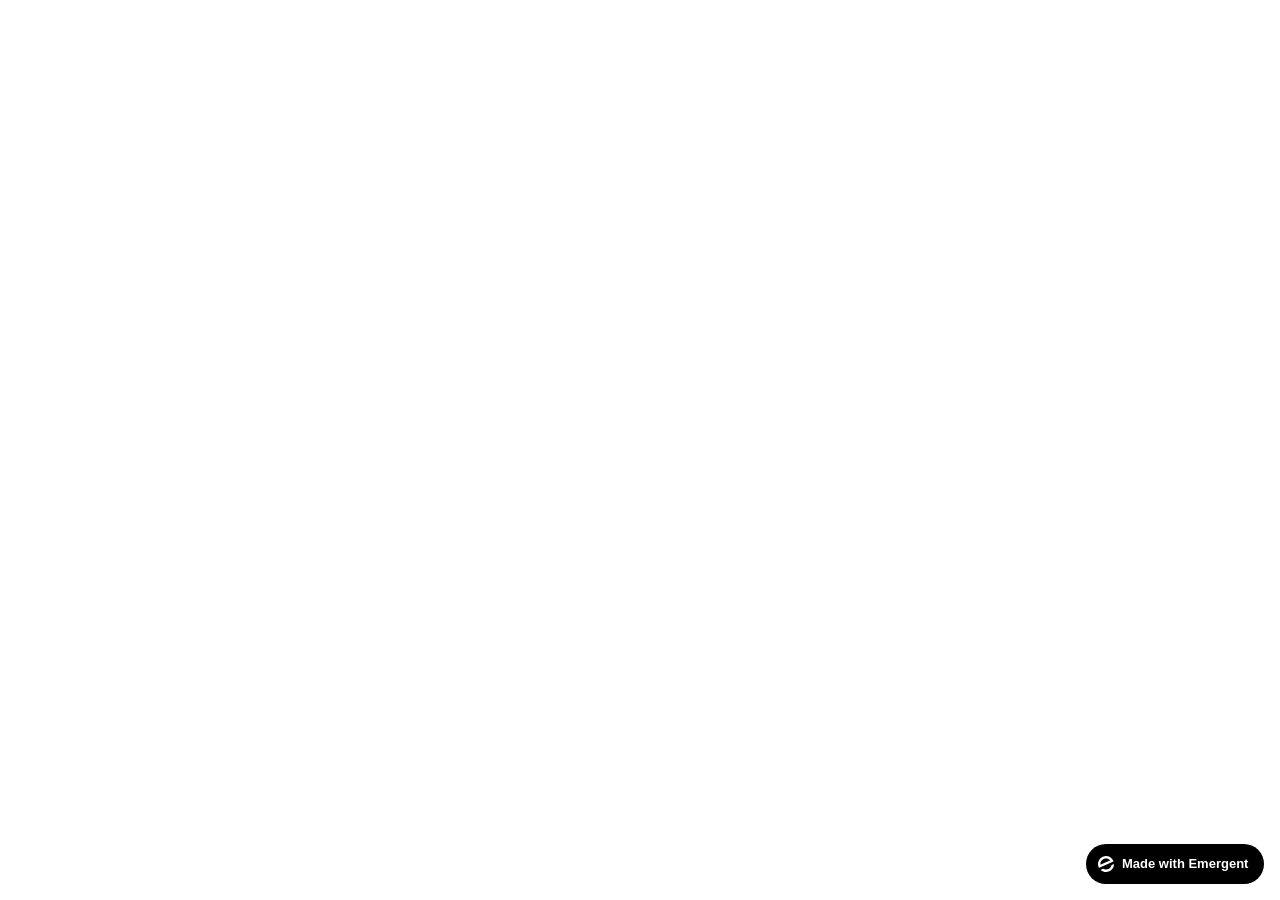
==== index.html @ d8a63df2 "Add files via upload" ====
<!doctype html>
<html lang="pt-BR">
    <head>
        <meta charset="utf-8" />
        <meta name="viewport" content="width=device-width, initial-scale=1" />
        <meta name="theme-color" content="#0D9488" />
        
        <!-- SEO Meta Tags -->
        <title>Usina Recicla | Coleta e Destinacao de Residuos Industriais em Todo o Brasil</title>
        <meta name="description" content="Usina Recicla: coleta, transporte e destinacao de residuos industriais e efluentes em todo o Brasil. Emissao de MTR, CDF, CADRI. Conformidade CETESB. Solicite orcamento." />
        <meta name="keywords" content="coleta de residuos industriais, destinacao de residuos industriais, transporte de residuos classe I, coleta de efluentes industriais, empresa de gestao de residuos industriais, CADRI CETESB, MTR residuos, destinacao de residuos perigosos, gestao ambiental" />
        <meta name="author" content="Usina Recicla" />
        <meta name="robots" content="index, follow" />
        <link rel="canonical" href="https://usinarecicla.com.br" />
        
        <!-- Open Graph -->
        <meta property="og:type" content="website" />
        <meta property="og:title" content="Usina Recicla | Coleta e Destinacao de Residuos Industriais em Todo o Brasil" />
        <meta property="og:description" content="Coleta, transporte e destinacao de residuos industriais e efluentes em todo o Brasil. Conformidade com CETESB. MTR, CDF e CADRI." />
        <meta property="og:url" content="https://usinarecicla.com.br" />
        <meta property="og:site_name" content="Usina Recicla" />
        <meta property="og:locale" content="pt_BR" />
        <meta property="og:image" content="https://customer-assets.emergentagent.com/job_cd024dda-176e-42e4-8e0d-6d0bd589957d/artifacts/grvncrp2_Usina%20Recicla%20Logo.png" />
        
        <!-- Twitter Card -->
        <meta name="twitter:card" content="summary_large_image" />
        <meta name="twitter:title" content="Usina Recicla | Coleta e Destinacao de Residuos Industriais" />
        <meta name="twitter:description" content="Coleta, transporte e destinacao de residuos industriais e efluentes em todo o Brasil. Conformidade com CETESB." />
        <meta name="twitter:image" content="https://customer-assets.emergentagent.com/job_cd024dda-176e-42e4-8e0d-6d0bd589957d/artifacts/grvncrp2_Usina%20Recicla%20Logo.png" />
        
        <!-- Fonts -->
        <link rel="preconnect" href="https://fonts.googleapis.com" />
        <link rel="preconnect" href="https://fonts.gstatic.com" crossorigin />
        <link href="https://fonts.googleapis.com/css2?family=Barlow+Condensed:wght@400;600;700;800&family=DM+Sans:opsz,wght@9..40,400;500;700&display=swap" rel="stylesheet" />
        
        <!-- Structured Data: Organization -->
        <script type="application/ld+json">
        {
          "@context": "https://schema.org",
          "@type": "Organization",
          "name": "Usina Recicla",
          "url": "https://usinarecicla.com.br",
          "logo": "https://customer-assets.emergentagent.com/job_cd024dda-176e-42e4-8e0d-6d0bd589957d/artifacts/grvncrp2_Usina%20Recicla%20Logo.png",
          "description": "Coleta, transporte e destinacao de residuos industriais e efluentes em todo o Brasil. Conformidade CETESB.",
          "address": {
            "@type": "PostalAddress",
            "addressLocality": "Sao Paulo",
            "addressRegion": "SP",
            "addressCountry": "BR"
          },
          "contactPoint": {
            "@type": "ContactPoint",
            "telephone": "+55-19-97163-6969",
            "contactType": "sales"
          },
          "areaServed": "BR"
        }
        </script>
        
        <!-- Structured Data: LocalBusiness -->
        <script type="application/ld+json">
        {
          "@context": "https://schema.org",
          "@type": "LocalBusiness",
          "name": "Usina Recicla",
          "image": "https://customer-assets.emergentagent.com/job_cd024dda-176e-42e4-8e0d-6d0bd589957d/artifacts/grvncrp2_Usina%20Recicla%20Logo.png",
          "url": "https://usinarecicla.com.br",
          "telephone": "+55-19-97163-6969",
          "address": {
            "@type": "PostalAddress",
            "addressLocality": "Rio Claro",
            "addressRegion": "SP",
            "addressCountry": "BR"
          },
          "openingHours": "Mo-Fr 08:00-18:00",
          "priceRange": "$$",
          "description": "Coleta, transporte e destinacao final ambientalmente adequada de residuos industriais e efluentes."
        }
        </script>
        
        <!-- Structured Data: WebSite -->
        <script type="application/ld+json">
        {
          "@context": "https://schema.org",
          "@type": "WebSite",
          "name": "Usina Recicla",
          "url": "https://usinarecicla.com.br"
        }
        </script>
        <script>window.addEventListener("error",function(e){if(e.error instanceof DOMException&&e.error.name==="DataCloneError"&&e.message&&e.message.includes("PerformanceServerTiming")){e.stopImmediatePropagation();e.preventDefault()}},true);</script>
        <script src="https://assets.emergent.sh/scripts/emergent-main.js"></script>
    </head>
    <body>
        <noscript>You need to enable JavaScript to run this app.</noscript>
        <div id="root"></div>
        <!--
      This HTML file is a template.
      If you open it directly in the browser, you will see an empty page.

      You can add webfonts, meta tags, or analytics to this file.
      The build step will place the bundled scripts into the <body> tag.

      To begin the development, run `npm start` or `yarn start`.
      To create a production bundle, use `npm run build` or `yarn build`.
    -->
        <a
            id="emergent-badge"
            target="_blank"
            href="https://app.emergent.sh/?utm_source=emergent-badge"
            style="
                display: inline-flex !important;
                box-sizing: border-box;
                width: 178px;
                height: 40px;
                padding: 8px 12px 8px 12px;
                align-items: center !important;
                gap: 8px;
                border-radius: 50px !important;
                background: #000 !important;
                position: fixed !important;
                bottom: 16px;
                right: 16px;
                text-decoration: none;
                font-family: -apple-system, BlinkMacSystemFont,
                    &quot;Segoe UI&quot;, Roboto, Oxygen, Ubuntu, Cantarell,
                    &quot;Open Sans&quot;, &quot;Helvetica Neue&quot;,
                    sans-serif !important;
                font-size: 12px !important;
                z-index: 9999 !important;
            "
        >
            <svg xmlns="http://www.w3.org/2000/svg" width="16" height="16" viewBox="0 0 16 16" fill="none">
                <path d="M15.5702 8.13142C15.7729 8.0412 16.0007 8.18878 15.9892 8.4103C15.8374 11.3192 14.0965 14.0405 11.2531 15.3065C8.40964 16.5725 5.2224 16.0453 2.95912 14.2117C2.78676 14.072 2.82955 13.804 3.03219 13.7137L4.95677 12.8568C5.04866 12.8159 5.15446 12.823 5.24204 12.8725C6.73377 13.7153 8.59176 13.8649 10.2772 13.1145C11.9626 12.3641 13.0947 10.8833 13.4665 9.21075C13.4883 9.11256 13.5539 9.02918 13.6457 8.98827L15.5702 8.13142Z" fill="white"/>
                <path fill-rule="evenodd" clip-rule="evenodd" d="M15.3066 4.74698L15.5067 5.19653C15.5759 5.35178 15.5061 5.53366 15.3508 5.60278L1.29992 11.8586C1.14467 11.9278 0.962794 11.8579 0.893675 11.7027L0.701732 11.2716L0.693457 11.2531C-1.10317 7.21778 0.711626 2.49007 4.74692 0.693443C8.78221 -1.10318 13.51 0.711693 15.3066 4.74698ZM2.82356 8.55367C2.63552 8.63739 2.41991 8.51617 2.40853 8.31065C2.28373 6.05724 3.53858 3.85787 5.72286 2.88536C7.90715 1.91286 10.3813 2.45199 11.9724 4.05256C12.1175 4.19854 12.0633 4.43988 11.8753 4.5236L2.82356 8.55367Z" fill="white"/>
            </svg>
            <p
                style="
                    color: #FFF !important;
                    font-family: 'Inter', sans-serif !important;
                    font-size: 13px !important;
                    font-style: normal !important;
                    font-weight: 600 !important;
                    line-height: 20px !important;
                    margin: 0 !important;
                    white-space: nowrap !important;
                "
            >
                Made with Emergent
            </p>
        </a>
        <script>
            !(function (t, e) {
                var o, n, p, r;
                e.__SV ||
                    ((window.posthog = e),
                    (e._i = []),
                    (e.init = function (i, s, a) {
                        function g(t, e) {
                            var o = e.split(".");
                            2 == o.length && ((t = t[o[0]]), (e = o[1])),
                                (t[e] = function () {
                                    t.push(
                                        [e].concat(
                                            Array.prototype.slice.call(
                                                arguments,
                                                0,
                                            ),
                                        ),
                                    );
                                });
                        }
                        ((p = t.createElement("script")).type =
                            "text/javascript"),
                            (p.crossOrigin = "anonymous"),
                            (p.async = !0),
                            (p.src =
                                s.api_host.replace(
                                    ".i.posthog.com",
                                    "-assets.i.posthog.com",
                                ) + "/static/array.js"),
                            (r =
                                t.getElementsByTagName(
                                    "script",
                                )[0]).parentNode.insertBefore(p, r);
                        var u = e;
                        for (
                            void 0 !== a ? (u = e[a] = []) : (a = "posthog"),
                                u.people = u.people || [],
                                u.toString = function (t) {
                                    var e = "posthog";
                                    return (
                                        "posthog" !== a && (e += "." + a),
                                        t || (e += " (stub)"),
                                        e
                                    );
                                },
                                u.people.toString = function () {
                                    return u.toString(1) + ".people (stub)";
                                },
                                o =
                                    "init me ws ys ps bs capture je Di ks register register_once register_for_session unregister unregister_for_session Ps getFeatureFlag getFeatureFlagPayload isFeatureEnabled reloadFeatureFlags updateEarlyAccessFeatureEnrollment getEarlyAccessFeatures on onFeatureFlags onSurveysLoaded onSessionId getSurveys getActiveMatchingSurveys renderSurvey canRenderSurvey canRenderSurveyAsync identify setPersonProperties group resetGroups setPersonPropertiesForFlags resetPersonPropertiesForFlags setGroupPropertiesForFlags resetGroupPropertiesForFlags reset get_distinct_id getGroups get_session_id get_session_replay_url alias set_config startSessionRecording stopSessionRecording sessionRecordingStarted captureException loadToolbar get_property getSessionProperty Es $s createPersonProfile Is opt_in_capturing opt_out_capturing has_opted_in_capturing has_opted_out_capturing clear_opt_in_out_capturing Ss debug xs getPageViewId captureTraceFeedback captureTraceMetric".split(
                                        " ",
                                    ),
                                n = 0;
                            n < o.length;
                            n++
                        )
                            g(u, o[n]);
                        e._i.push([i, s, a]);
                    }),
                    (e.__SV = 1));
            })(document, window.posthog || []);
            posthog.init("phc_xAvL2Iq4tFmANRE7kzbKwaSqp1HJjN7x48s3vr0CMjs", {
                api_host: "https://us.i.posthog.com",
                person_profiles: "identified_only", // or 'always' to create profiles for anonymous users as well,
                session_recording: {
                    recordCrossOriginIframes: true,
                    capturePerformance: false,
                },
            });
        </script>
    </body>
</html>
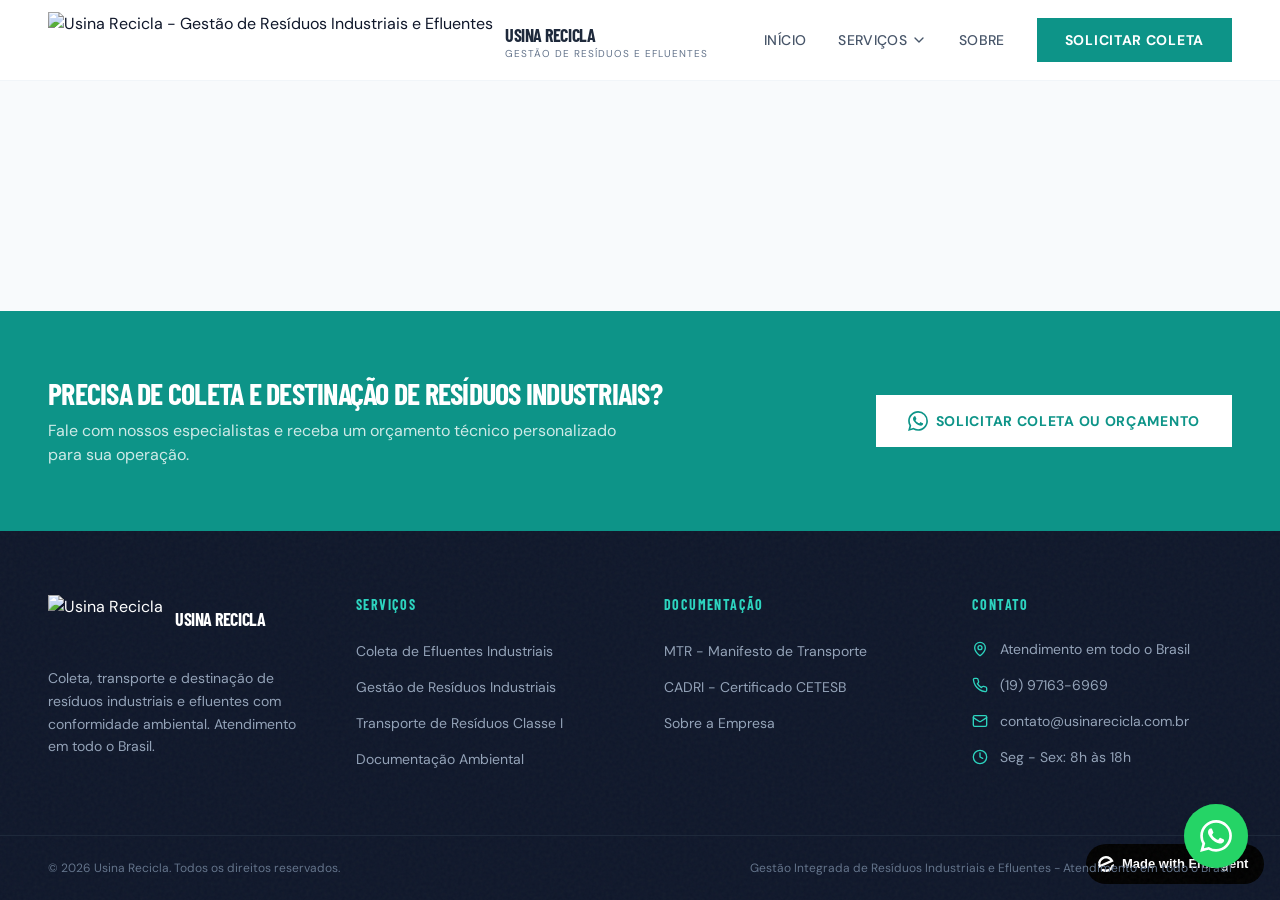
==== commit b5db6762: "Add files via upload" ====
--- a/index.html
+++ b/index.html
@@ -1,41 +1,4 @@
-<!doctype html>
-<html lang="pt-BR">
-    <head>
-        <meta charset="utf-8" />
-        <meta name="viewport" content="width=device-width, initial-scale=1" />
-        <meta name="theme-color" content="#0D9488" />
-        
-        <!-- SEO Meta Tags -->
-        <title>Usina Recicla | Coleta e Destinacao de Residuos Industriais em Todo o Brasil</title>
-        <meta name="description" content="Usina Recicla: coleta, transporte e destinacao de residuos industriais e efluentes em todo o Brasil. Emissao de MTR, CDF, CADRI. Conformidade CETESB. Solicite orcamento." />
-        <meta name="keywords" content="coleta de residuos industriais, destinacao de residuos industriais, transporte de residuos classe I, coleta de efluentes industriais, empresa de gestao de residuos industriais, CADRI CETESB, MTR residuos, destinacao de residuos perigosos, gestao ambiental" />
-        <meta name="author" content="Usina Recicla" />
-        <meta name="robots" content="index, follow" />
-        <link rel="canonical" href="https://usinarecicla.com.br" />
-        
-        <!-- Open Graph -->
-        <meta property="og:type" content="website" />
-        <meta property="og:title" content="Usina Recicla | Coleta e Destinacao de Residuos Industriais em Todo o Brasil" />
-        <meta property="og:description" content="Coleta, transporte e destinacao de residuos industriais e efluentes em todo o Brasil. Conformidade com CETESB. MTR, CDF e CADRI." />
-        <meta property="og:url" content="https://usinarecicla.com.br" />
-        <meta property="og:site_name" content="Usina Recicla" />
-        <meta property="og:locale" content="pt_BR" />
-        <meta property="og:image" content="https://customer-assets.emergentagent.com/job_cd024dda-176e-42e4-8e0d-6d0bd589957d/artifacts/grvncrp2_Usina%20Recicla%20Logo.png" />
-        
-        <!-- Twitter Card -->
-        <meta name="twitter:card" content="summary_large_image" />
-        <meta name="twitter:title" content="Usina Recicla | Coleta e Destinacao de Residuos Industriais" />
-        <meta name="twitter:description" content="Coleta, transporte e destinacao de residuos industriais e efluentes em todo o Brasil. Conformidade com CETESB." />
-        <meta name="twitter:image" content="https://customer-assets.emergentagent.com/job_cd024dda-176e-42e4-8e0d-6d0bd589957d/artifacts/grvncrp2_Usina%20Recicla%20Logo.png" />
-        
-        <!-- Fonts -->
-        <link rel="preconnect" href="https://fonts.googleapis.com" />
-        <link rel="preconnect" href="https://fonts.gstatic.com" crossorigin />
-        <link href="https://fonts.googleapis.com/css2?family=Barlow+Condensed:wght@400;600;700;800&family=DM+Sans:opsz,wght@9..40,400;500;700&display=swap" rel="stylesheet" />
-        
-        <!-- Structured Data: Organization -->
-        <script type="application/ld+json">
-        {
+<!doctype html><html lang="pt-BR"><head><meta charset="utf-8"/><meta name="viewport" content="width=device-width,initial-scale=1"/><meta name="theme-color" content="#0D9488"/><title>Usina Recicla | Coleta e Destinacao de Residuos Industriais em Todo o Brasil</title><meta name="description" content="Usina Recicla: coleta, transporte e destinacao de residuos industriais e efluentes em todo o Brasil. Emissao de MTR, CDF, CADRI. Conformidade CETESB. Solicite orcamento."/><meta name="keywords" content="coleta de residuos industriais, destinacao de residuos industriais, transporte de residuos classe I, coleta de efluentes industriais, empresa de gestao de residuos industriais, CADRI CETESB, MTR residuos, destinacao de residuos perigosos, gestao ambiental"/><meta name="author" content="Usina Recicla"/><meta name="robots" content="index, follow"/><link rel="canonical" href="https://usinarecicla.com.br"/><meta property="og:type" content="website"/><meta property="og:title" content="Usina Recicla | Coleta e Destinacao de Residuos Industriais em Todo o Brasil"/><meta property="og:description" content="Coleta, transporte e destinacao de residuos industriais e efluentes em todo o Brasil. Conformidade com CETESB. MTR, CDF e CADRI."/><meta property="og:url" content="https://usinarecicla.com.br"/><meta property="og:site_name" content="Usina Recicla"/><meta property="og:locale" content="pt_BR"/><meta property="og:image" content="https://customer-assets.emergentagent.com/job_cd024dda-176e-42e4-8e0d-6d0bd589957d/artifacts/grvncrp2_Usina%20Recicla%20Logo.png"/><meta name="twitter:card" content="summary_large_image"/><meta name="twitter:title" content="Usina Recicla | Coleta e Destinacao de Residuos Industriais"/><meta name="twitter:description" content="Coleta, transporte e destinacao de residuos industriais e efluentes em todo o Brasil. Conformidade com CETESB."/><meta name="twitter:image" content="https://customer-assets.emergentagent.com/job_cd024dda-176e-42e4-8e0d-6d0bd589957d/artifacts/grvncrp2_Usina%20Recicla%20Logo.png"/><link rel="preconnect" href="https://fonts.googleapis.com"/><link rel="preconnect" href="https://fonts.gstatic.com" crossorigin/><link href="https://fonts.googleapis.com/css2?family=Barlow+Condensed:wght@400;600;700;800&family=DM+Sans:opsz,wght@9..40,400;500;700&display=swap" rel="stylesheet"/><script type="application/ld+json">{
           "@context": "https://schema.org",
           "@type": "Organization",
           "name": "Usina Recicla",
@@ -54,12 +17,7 @@
             "contactType": "sales"
           },
           "areaServed": "BR"
-        }
-        </script>
-        
-        <!-- Structured Data: LocalBusiness -->
-        <script type="application/ld+json">
-        {
+        }</script><script type="application/ld+json">{
           "@context": "https://schema.org",
           "@type": "LocalBusiness",
           "name": "Usina Recicla",
@@ -75,149 +33,9 @@
           "openingHours": "Mo-Fr 08:00-18:00",
           "priceRange": "$$",
           "description": "Coleta, transporte e destinacao final ambientalmente adequada de residuos industriais e efluentes."
-        }
-        </script>
-        
-        <!-- Structured Data: WebSite -->
-        <script type="application/ld+json">
-        {
+        }</script><script type="application/ld+json">{
           "@context": "https://schema.org",
           "@type": "WebSite",
           "name": "Usina Recicla",
           "url": "https://usinarecicla.com.br"
-        }
-        </script>
-        <script>window.addEventListener("error",function(e){if(e.error instanceof DOMException&&e.error.name==="DataCloneError"&&e.message&&e.message.includes("PerformanceServerTiming")){e.stopImmediatePropagation();e.preventDefault()}},true);</script>
-        <script src="https://assets.emergent.sh/scripts/emergent-main.js"></script>
-    </head>
-    <body>
-        <noscript>You need to enable JavaScript to run this app.</noscript>
-        <div id="root"></div>
-        <!--
-      This HTML file is a template.
-      If you open it directly in the browser, you will see an empty page.
-
-      You can add webfonts, meta tags, or analytics to this file.
-      The build step will place the bundled scripts into the <body> tag.
-
-      To begin the development, run `npm start` or `yarn start`.
-      To create a production bundle, use `npm run build` or `yarn build`.
-    -->
-        <a
-            id="emergent-badge"
-            target="_blank"
-            href="https://app.emergent.sh/?utm_source=emergent-badge"
-            style="
-                display: inline-flex !important;
-                box-sizing: border-box;
-                width: 178px;
-                height: 40px;
-                padding: 8px 12px 8px 12px;
-                align-items: center !important;
-                gap: 8px;
-                border-radius: 50px !important;
-                background: #000 !important;
-                position: fixed !important;
-                bottom: 16px;
-                right: 16px;
-                text-decoration: none;
-                font-family: -apple-system, BlinkMacSystemFont,
-                    &quot;Segoe UI&quot;, Roboto, Oxygen, Ubuntu, Cantarell,
-                    &quot;Open Sans&quot;, &quot;Helvetica Neue&quot;,
-                    sans-serif !important;
-                font-size: 12px !important;
-                z-index: 9999 !important;
-            "
-        >
-            <svg xmlns="http://www.w3.org/2000/svg" width="16" height="16" viewBox="0 0 16 16" fill="none">
-                <path d="M15.5702 8.13142C15.7729 8.0412 16.0007 8.18878 15.9892 8.4103C15.8374 11.3192 14.0965 14.0405 11.2531 15.3065C8.40964 16.5725 5.2224 16.0453 2.95912 14.2117C2.78676 14.072 2.82955 13.804 3.03219 13.7137L4.95677 12.8568C5.04866 12.8159 5.15446 12.823 5.24204 12.8725C6.73377 13.7153 8.59176 13.8649 10.2772 13.1145C11.9626 12.3641 13.0947 10.8833 13.4665 9.21075C13.4883 9.11256 13.5539 9.02918 13.6457 8.98827L15.5702 8.13142Z" fill="white"/>
-                <path fill-rule="evenodd" clip-rule="evenodd" d="M15.3066 4.74698L15.5067 5.19653C15.5759 5.35178 15.5061 5.53366 15.3508 5.60278L1.29992 11.8586C1.14467 11.9278 0.962794 11.8579 0.893675 11.7027L0.701732 11.2716L0.693457 11.2531C-1.10317 7.21778 0.711626 2.49007 4.74692 0.693443C8.78221 -1.10318 13.51 0.711693 15.3066 4.74698ZM2.82356 8.55367C2.63552 8.63739 2.41991 8.51617 2.40853 8.31065C2.28373 6.05724 3.53858 3.85787 5.72286 2.88536C7.90715 1.91286 10.3813 2.45199 11.9724 4.05256C12.1175 4.19854 12.0633 4.43988 11.8753 4.5236L2.82356 8.55367Z" fill="white"/>
-            </svg>
-            <p
-                style="
-                    color: #FFF !important;
-                    font-family: 'Inter', sans-serif !important;
-                    font-size: 13px !important;
-                    font-style: normal !important;
-                    font-weight: 600 !important;
-                    line-height: 20px !important;
-                    margin: 0 !important;
-                    white-space: nowrap !important;
-                "
-            >
-                Made with Emergent
-            </p>
-        </a>
-        <script>
-            !(function (t, e) {
-                var o, n, p, r;
-                e.__SV ||
-                    ((window.posthog = e),
-                    (e._i = []),
-                    (e.init = function (i, s, a) {
-                        function g(t, e) {
-                            var o = e.split(".");
-                            2 == o.length && ((t = t[o[0]]), (e = o[1])),
-                                (t[e] = function () {
-                                    t.push(
-                                        [e].concat(
-                                            Array.prototype.slice.call(
-                                                arguments,
-                                                0,
-                                            ),
-                                        ),
-                                    );
-                                });
-                        }
-                        ((p = t.createElement("script")).type =
-                            "text/javascript"),
-                            (p.crossOrigin = "anonymous"),
-                            (p.async = !0),
-                            (p.src =
-                                s.api_host.replace(
-                                    ".i.posthog.com",
-                                    "-assets.i.posthog.com",
-                                ) + "/static/array.js"),
-                            (r =
-                                t.getElementsByTagName(
-                                    "script",
-                                )[0]).parentNode.insertBefore(p, r);
-                        var u = e;
-                        for (
-                            void 0 !== a ? (u = e[a] = []) : (a = "posthog"),
-                                u.people = u.people || [],
-                                u.toString = function (t) {
-                                    var e = "posthog";
-                                    return (
-                                        "posthog" !== a && (e += "." + a),
-                                        t || (e += " (stub)"),
-                                        e
-                                    );
-                                },
-                                u.people.toString = function () {
-                                    return u.toString(1) + ".people (stub)";
-                                },
-                                o =
-                                    "init me ws ys ps bs capture je Di ks register register_once register_for_session unregister unregister_for_session Ps getFeatureFlag getFeatureFlagPayload isFeatureEnabled reloadFeatureFlags updateEarlyAccessFeatureEnrollment getEarlyAccessFeatures on onFeatureFlags onSurveysLoaded onSessionId getSurveys getActiveMatchingSurveys renderSurvey canRenderSurvey canRenderSurveyAsync identify setPersonProperties group resetGroups setPersonPropertiesForFlags resetPersonPropertiesForFlags setGroupPropertiesForFlags resetGroupPropertiesForFlags reset get_distinct_id getGroups get_session_id get_session_replay_url alias set_config startSessionRecording stopSessionRecording sessionRecordingStarted captureException loadToolbar get_property getSessionProperty Es $s createPersonProfile Is opt_in_capturing opt_out_capturing has_opted_in_capturing has_opted_out_capturing clear_opt_in_out_capturing Ss debug xs getPageViewId captureTraceFeedback captureTraceMetric".split(
-                                        " ",
-                                    ),
-                                n = 0;
-                            n < o.length;
-                            n++
-                        )
-                            g(u, o[n]);
-                        e._i.push([i, s, a]);
-                    }),
-                    (e.__SV = 1));
-            })(document, window.posthog || []);
-            posthog.init("phc_xAvL2Iq4tFmANRE7kzbKwaSqp1HJjN7x48s3vr0CMjs", {
-                api_host: "https://us.i.posthog.com",
-                person_profiles: "identified_only", // or 'always' to create profiles for anonymous users as well,
-                session_recording: {
-                    recordCrossOriginIframes: true,
-                    capturePerformance: false,
-                },
-            });
-        </script>
-    </body>
-</html>
+        }</script><script>window.addEventListener("error",function(e){e.error instanceof DOMException&&"DataCloneError"===e.error.name&&e.message&&e.message.includes("PerformanceServerTiming")&&(e.stopImmediatePropagation(),e.preventDefault())},!0)</script><script src="https://assets.emergent.sh/scripts/emergent-main.js"></script><script defer="defer" src="/static/js/main.b275a205.js"></script><link href="/static/css/main.d7e3f3a2.css" rel="stylesheet"></head><body><noscript>You need to enable JavaScript to run this app.</noscript><div id="root"></div><a id="emergent-badge" target="_blank" href="https://app.emergent.sh/?utm_source=emergent-badge" style="display:inline-flex!important;box-sizing:border-box;width:178px;height:40px;padding:8px 12px 8px 12px;align-items:center!important;gap:8px;border-radius:50px!important;background:#000!important;position:fixed!important;bottom:16px;right:16px;text-decoration:none;font-family:-apple-system,BlinkMacSystemFont,&quot;z-index:9999!important"><svg xmlns="http://www.w3.org/2000/svg" width="16" height="16" viewBox="0 0 16 16" fill="none"><path d="M15.5702 8.13142C15.7729 8.0412 16.0007 8.18878 15.9892 8.4103C15.8374 11.3192 14.0965 14.0405 11.2531 15.3065C8.40964 16.5725 5.2224 16.0453 2.95912 14.2117C2.78676 14.072 2.82955 13.804 3.03219 13.7137L4.95677 12.8568C5.04866 12.8159 5.15446 12.823 5.24204 12.8725C6.73377 13.7153 8.59176 13.8649 10.2772 13.1145C11.9626 12.3641 13.0947 10.8833 13.4665 9.21075C13.4883 9.11256 13.5539 9.02918 13.6457 8.98827L15.5702 8.13142Z" fill="white"/><path fill-rule="evenodd" clip-rule="evenodd" d="M15.3066 4.74698L15.5067 5.19653C15.5759 5.35178 15.5061 5.53366 15.3508 5.60278L1.29992 11.8586C1.14467 11.9278 0.962794 11.8579 0.893675 11.7027L0.701732 11.2716L0.693457 11.2531C-1.10317 7.21778 0.711626 2.49007 4.74692 0.693443C8.78221 -1.10318 13.51 0.711693 15.3066 4.74698ZM2.82356 8.55367C2.63552 8.63739 2.41991 8.51617 2.40853 8.31065C2.28373 6.05724 3.53858 3.85787 5.72286 2.88536C7.90715 1.91286 10.3813 2.45199 11.9724 4.05256C12.1175 4.19854 12.0633 4.43988 11.8753 4.5236L2.82356 8.55367Z" fill="white"/></svg><p style="color:#fff!important;font-family:Inter,sans-serif!important;font-size:13px!important;font-style:normal!important;font-weight:600!important;line-height:20px!important;margin:0!important;white-space:nowrap!important">Made with Emergent</p></a><script>!function(e,t){var r,s,o,i;t.__SV||(window.posthog=t,t._i=[],t.init=function(n,a,p){function c(e,t){var r=t.split(".");2==r.length&&(e=e[r[0]],t=r[1]),e[t]=function(){e.push([t].concat(Array.prototype.slice.call(arguments,0)))}}(o=e.createElement("script")).type="text/javascript",o.crossOrigin="anonymous",o.async=!0,o.src=a.api_host.replace(".i.posthog.com","-assets.i.posthog.com")+"/static/array.js",(i=e.getElementsByTagName("script")[0]).parentNode.insertBefore(o,i);var g=t;for(void 0!==p?g=t[p]=[]:p="posthog",g.people=g.people||[],g.toString=function(e){var t="posthog";return"posthog"!==p&&(t+="."+p),e||(t+=" (stub)"),t},g.people.toString=function(){return g.toString(1)+".people (stub)"},r="init me ws ys ps bs capture je Di ks register register_once register_for_session unregister unregister_for_session Ps getFeatureFlag getFeatureFlagPayload isFeatureEnabled reloadFeatureFlags updateEarlyAccessFeatureEnrollment getEarlyAccessFeatures on onFeatureFlags onSurveysLoaded onSessionId getSurveys getActiveMatchingSurveys renderSurvey canRenderSurvey canRenderSurveyAsync identify setPersonProperties group resetGroups setPersonPropertiesForFlags resetPersonPropertiesForFlags setGroupPropertiesForFlags resetGroupPropertiesForFlags reset get_distinct_id getGroups get_session_id get_session_replay_url alias set_config startSessionRecording stopSessionRecording sessionRecordingStarted captureException loadToolbar get_property getSessionProperty Es $s createPersonProfile Is opt_in_capturing opt_out_capturing has_opted_in_capturing has_opted_out_capturing clear_opt_in_out_capturing Ss debug xs getPageViewId captureTraceFeedback captureTraceMetric".split(" "),s=0;s<r.length;s++)c(g,r[s]);t._i.push([n,a,p])},t.__SV=1)}(document,window.posthog||[]),posthog.init("phc_xAvL2Iq4tFmANRE7kzbKwaSqp1HJjN7x48s3vr0CMjs",{api_host:"https://us.i.posthog.com",person_profiles:"identified_only",session_recording:{recordCrossOriginIframes:!0,capturePerformance:!1}})</script></body></html>
--- a/static/css/main.d7e3f3a2.css
+++ b/static/css/main.d7e3f3a2.css
@@ -0,0 +1,6 @@
+@import url(https://fonts.googleapis.com/css2?family=Barlow+Condensed:wght@400;600;700;800&family=DM+Sans:opsz,wght@9..40,400;500;700&display=swap);*,::backdrop,:after,:before{--tw-border-spacing-x:0;--tw-border-spacing-y:0;--tw-translate-x:0;--tw-translate-y:0;--tw-rotate:0;--tw-skew-x:0;--tw-skew-y:0;--tw-scale-x:1;--tw-scale-y:1;--tw-pan-x: ;--tw-pan-y: ;--tw-pinch-zoom: ;--tw-scroll-snap-strictness:proximity;--tw-gradient-from-position: ;--tw-gradient-via-position: ;--tw-gradient-to-position: ;--tw-ordinal: ;--tw-slashed-zero: ;--tw-numeric-figure: ;--tw-numeric-spacing: ;--tw-numeric-fraction: ;--tw-ring-inset: ;--tw-ring-offset-width:0px;--tw-ring-offset-color:#fff;--tw-ring-color:#3b82f680;--tw-ring-offset-shadow:0 0 #0000;--tw-ring-shadow:0 0 #0000;--tw-shadow:0 0 #0000;--tw-shadow-colored:0 0 #0000;--tw-blur: ;--tw-brightness: ;--tw-contrast: ;--tw-grayscale: ;--tw-hue-rotate: ;--tw-invert: ;--tw-saturate: ;--tw-sepia: ;--tw-drop-shadow: ;--tw-backdrop-blur: ;--tw-backdrop-brightness: ;--tw-backdrop-contrast: ;--tw-backdrop-grayscale: ;--tw-backdrop-hue-rotate: ;--tw-backdrop-invert: ;--tw-backdrop-opacity: ;--tw-backdrop-saturate: ;--tw-backdrop-sepia: ;--tw-contain-size: ;--tw-contain-layout: ;--tw-contain-paint: ;--tw-contain-style: }
+
+/*
+! tailwindcss v3.4.19 | MIT License | https://tailwindcss.com
+*/*,:after,:before{border:0 solid #e5e7eb;box-sizing:border-box}:after,:before{--tw-content:""}:host,html{-webkit-text-size-adjust:100%;font-feature-settings:normal;-webkit-tap-highlight-color:transparent;font-family:ui-sans-serif,system-ui,sans-serif,Apple Color Emoji,Segoe UI Emoji,Segoe UI Symbol,Noto Color Emoji;font-variation-settings:normal;line-height:1.5;tab-size:4}body{line-height:inherit;margin:0}hr{border-top-width:1px;color:inherit;height:0}abbr:where([title]){-webkit-text-decoration:underline dotted;text-decoration:underline dotted}h1,h2,h3,h4,h5,h6{font-size:inherit;font-weight:inherit}a{color:inherit;text-decoration:inherit}b,strong{font-weight:bolder}code,kbd,pre,samp{font-feature-settings:normal;font-family:ui-monospace,SFMono-Regular,Menlo,Monaco,Consolas,Liberation Mono,Courier New,monospace;font-size:1em;font-variation-settings:normal}small{font-size:80%}sub,sup{font-size:75%;line-height:0;position:relative;vertical-align:initial}sub{bottom:-.25em}sup{top:-.5em}table{border-collapse:collapse;border-color:inherit;text-indent:0}button,input,optgroup,select,textarea{font-feature-settings:inherit;color:inherit;font-family:inherit;font-size:100%;font-variation-settings:inherit;font-weight:inherit;letter-spacing:inherit;line-height:inherit;margin:0;padding:0}button,select{text-transform:none}button,input:where([type=button]),input:where([type=reset]),input:where([type=submit]){-webkit-appearance:button;background-color:initial;background-image:none}:-moz-focusring{outline:auto}:-moz-ui-invalid{box-shadow:none}progress{vertical-align:initial}::-webkit-inner-spin-button,::-webkit-outer-spin-button{height:auto}[type=search]{-webkit-appearance:textfield;outline-offset:-2px}::-webkit-search-decoration{-webkit-appearance:none}::-webkit-file-upload-button{-webkit-appearance:button;font:inherit}summary{display:list-item}blockquote,dd,dl,figure,h1,h2,h3,h4,h5,h6,hr,p,pre{margin:0}fieldset{margin:0}fieldset,legend{padding:0}menu,ol,ul{list-style:none;margin:0;padding:0}dialog{padding:0}textarea{resize:vertical}input::placeholder,textarea::placeholder{color:#9ca3af;opacity:1}[role=button],button{cursor:pointer}:disabled{cursor:default}audio,canvas,embed,iframe,img,object,svg,video{display:block;vertical-align:middle}img,video{height:auto;max-width:100%}[hidden]:where(:not([hidden=until-found])){display:none}:root{--background:210 40% 98%;--foreground:222 84% 5%;--card:0 0% 100%;--card-foreground:222 84% 5%;--popover:0 0% 100%;--popover-foreground:222 84% 5%;--primary:174 84% 29%;--primary-foreground:210 40% 98%;--secondary:210 40% 96%;--secondary-foreground:222 47% 11%;--muted:210 40% 96%;--muted-foreground:215 16% 47%;--accent:172 66% 50%;--accent-foreground:222 47% 11%;--destructive:0 84% 60%;--destructive-foreground:210 40% 98%;--border:214 32% 91%;--input:214 32% 91%;--ring:174 84% 29%;--radius:0.25rem}*{border-color:#e1e7ef;border-color:hsl(var(--border))}body{background-color:hsl(var(--background));color:#020817;color:hsl(var(--foreground))}[data-debug-wrapper=true]{display:contents!important}[data-debug-wrapper=true]>*{border-width:inherit;column-gap:inherit;gap:inherit;margin:inherit;padding:inherit;row-gap:inherit}.sr-only{clip:rect(0,0,0,0);border-width:0;height:1px;margin:-1px;overflow:hidden;padding:0;position:absolute;white-space:nowrap;width:1px}.pointer-events-none{pointer-events:none}.pointer-events-auto{pointer-events:auto}.\!visible{visibility:visible!important}.visible{visibility:visible}.invisible{visibility:hidden}.fixed{position:fixed}.absolute{position:absolute}.relative{position:relative}.sticky{position:sticky}.inset-0{inset:0}.inset-x-0{left:0;right:0}.inset-y-0{bottom:0;top:0}.-bottom-12{bottom:-3rem}.-left-12{left:-3rem}.-right-12{right:-3rem}.-top-12{top:-3rem}.bottom-0{bottom:0}.bottom-8{bottom:2rem}.bottom-full{bottom:100%}.left-0{left:0}.left-1{left:.25rem}.left-1\/2{left:50%}.left-2{left:.5rem}.left-\[50\%\]{left:50%}.right-0{right:0}.right-1{right:.25rem}.right-2{right:.5rem}.right-4{right:1rem}.right-6{right:1.5rem}.right-8{right:2rem}.top-0{top:0}.top-1{top:.25rem}.top-1\/2{top:50%}.top-4{top:1rem}.top-\[1px\]{top:1px}.top-\[50\%\]{top:50%}.top-\[60\%\]{top:60%}.top-full{top:100%}.z-0{z-index:0}.z-10{z-index:10}.z-40{z-index:40}.z-50{z-index:50}.z-\[100\]{z-index:100}.z-\[1\]{z-index:1}.-mx-1{margin-left:-.25rem;margin-right:-.25rem}.mx-auto{margin-left:auto;margin-right:auto}.my-1{margin-bottom:.25rem;margin-top:.25rem}.-ml-4{margin-left:-1rem}.-mt-4{margin-top:-1rem}.mb-1{margin-bottom:.25rem}.mb-16{margin-bottom:4rem}.mb-3{margin-bottom:.75rem}.mb-4{margin-bottom:1rem}.mb-5{margin-bottom:1.25rem}.mb-6{margin-bottom:1.5rem}.mb-8{margin-bottom:2rem}.ml-1{margin-left:.25rem}.ml-2{margin-left:.5rem}.ml-auto{margin-left:auto}.mr-2{margin-right:.5rem}.mt-0\.5{margin-top:.125rem}.mt-1{margin-top:.25rem}.mt-1\.5{margin-top:.375rem}.mt-10{margin-top:2.5rem}.mt-12{margin-top:3rem}.mt-14{margin-top:3.5rem}.mt-16{margin-top:4rem}.mt-2{margin-top:.5rem}.mt-24{margin-top:6rem}.mt-3{margin-top:.75rem}.mt-4{margin-top:1rem}.mt-5{margin-top:1.25rem}.mt-6{margin-top:1.5rem}.mt-8{margin-top:2rem}.mt-auto{margin-top:auto}.line-clamp-3{-webkit-box-orient:vertical;-webkit-line-clamp:3;display:-webkit-box;overflow:hidden}.block{display:block}.flex{display:flex}.inline-flex{display:inline-flex}.table{display:table}.grid{display:grid}.hidden{display:none}.aspect-square{aspect-ratio:1/1}.h-0{height:0}.h-1\.5{height:.375rem}.h-10{height:2.5rem}.h-11{height:2.75rem}.h-12{height:3rem}.h-14{height:3.5rem}.h-16{height:4rem}.h-2{height:.5rem}.h-2\.5{height:.625rem}.h-20{height:5rem}.h-24{height:6rem}.h-3{height:.75rem}.h-3\.5{height:.875rem}.h-4{height:1rem}.h-48{height:12rem}.h-5{height:1.25rem}.h-52{height:13rem}.h-56{height:14rem}.h-6{height:1.5rem}.h-7{height:1.75rem}.h-8{height:2rem}.h-80{height:20rem}.h-9{height:2.25rem}.h-\[1px\]{height:1px}.h-\[var\(--radix-navigation-menu-viewport-height\)\]{height:var(--radix-navigation-menu-viewport-height)}.h-\[var\(--radix-select-trigger-height\)\]{height:var(--radix-select-trigger-height)}.h-auto{height:auto}.h-full{height:100%}.h-px{height:1px}.max-h-\[--radix-context-menu-content-available-height\]{max-height:var(--radix-context-menu-content-available-height)}.max-h-\[--radix-select-content-available-height\]{max-height:var(--radix-select-content-available-height)}.max-h-\[300px\]{max-height:300px}.max-h-\[var\(--radix-dropdown-menu-content-available-height\)\]{max-height:var(--radix-dropdown-menu-content-available-height)}.max-h-screen{max-height:100vh}.min-h-\[60px\]{min-height:60px}.min-h-screen{min-height:100vh}.w-0{width:0}.w-1\.5{width:.375rem}.w-10{width:2.5rem}.w-12{width:3rem}.w-14{width:3.5rem}.w-16{width:4rem}.w-2{width:.5rem}.w-2\.5{width:.625rem}.w-20{width:5rem}.w-24{width:6rem}.w-3{width:.75rem}.w-3\.5{width:.875rem}.w-3\/4{width:75%}.w-4{width:1rem}.w-5{width:1.25rem}.w-6{width:1.5rem}.w-64{width:16rem}.w-7{width:1.75rem}.w-72{width:18rem}.w-8{width:2rem}.w-9{width:2.25rem}.w-\[100px\]{width:100px}.w-\[1px\]{width:1px}.w-auto{width:auto}.w-full{width:100%}.w-max{width:max-content}.w-px{width:1px}.min-w-0{min-width:0}.min-w-10{min-width:2.5rem}.min-w-8{min-width:2rem}.min-w-9{min-width:2.25rem}.min-w-\[12rem\]{min-width:12rem}.min-w-\[300px\]{min-width:300px}.min-w-\[8rem\]{min-width:8rem}.min-w-\[var\(--radix-select-trigger-width\)\]{min-width:var(--radix-select-trigger-width)}.max-w-2xl{max-width:42rem}.max-w-3xl{max-width:48rem}.max-w-7xl{max-width:80rem}.max-w-\[200px\]{max-width:200px}.max-w-lg{max-width:32rem}.max-w-max{max-width:max-content}.max-w-xl{max-width:36rem}.flex-1{flex:1 1}.shrink-0{flex-shrink:0}.grow{flex-grow:1}.grow-0{flex-grow:0}.basis-full{flex-basis:100%}.caption-bottom{caption-side:bottom}.border-collapse{border-collapse:collapse}.origin-\[--radix-context-menu-content-transform-origin\]{transform-origin:var(--radix-context-menu-content-transform-origin)}.origin-\[--radix-dropdown-menu-content-transform-origin\]{transform-origin:var(--radix-dropdown-menu-content-transform-origin)}.origin-\[--radix-hover-card-content-transform-origin\]{transform-origin:var(--radix-hover-card-content-transform-origin)}.origin-\[--radix-menubar-content-transform-origin\]{transform-origin:var(--radix-menubar-content-transform-origin)}.origin-\[--radix-popover-content-transform-origin\]{transform-origin:var(--radix-popover-content-transform-origin)}.origin-\[--radix-select-content-transform-origin\]{transform-origin:var(--radix-select-content-transform-origin)}.origin-\[--radix-tooltip-content-transform-origin\]{transform-origin:var(--radix-tooltip-content-transform-origin)}.-translate-x-1\/2{--tw-translate-x:-50%}.-translate-x-1\/2,.-translate-y-1\/2{transform:translate(var(--tw-translate-x),var(--tw-translate-y)) rotate(var(--tw-rotate)) skewX(var(--tw-skew-x)) skewY(var(--tw-skew-y)) scaleX(var(--tw-scale-x)) scaleY(var(--tw-scale-y))}.-translate-y-1\/2{--tw-translate-y:-50%}.translate-x-\[-50\%\]{--tw-translate-x:-50%}.translate-x-\[-50\%\],.translate-y-\[-50\%\]{transform:translate(var(--tw-translate-x),var(--tw-translate-y)) rotate(var(--tw-rotate)) skewX(var(--tw-skew-x)) skewY(var(--tw-skew-y)) scaleX(var(--tw-scale-x)) scaleY(var(--tw-scale-y))}.translate-y-\[-50\%\]{--tw-translate-y:-50%}.rotate-45{--tw-rotate:45deg}.rotate-45,.rotate-90{transform:translate(var(--tw-translate-x),var(--tw-translate-y)) rotate(var(--tw-rotate)) skewX(var(--tw-skew-x)) skewY(var(--tw-skew-y)) scaleX(var(--tw-scale-x)) scaleY(var(--tw-scale-y))}.rotate-90{--tw-rotate:90deg}.transform{transform:translate(var(--tw-translate-x),var(--tw-translate-y)) rotate(var(--tw-rotate)) skewX(var(--tw-skew-x)) skewY(var(--tw-skew-y)) scaleX(var(--tw-scale-x)) scaleY(var(--tw-scale-y))}@keyframes ping{75%,to{opacity:0;transform:scale(2)}}.animate-ping{animation:ping 1s cubic-bezier(0,0,.2,1) infinite}@keyframes pulse{50%{opacity:.5}}.animate-pulse{animation:pulse 2s cubic-bezier(.4,0,.6,1) infinite}.cursor-default{cursor:default}.cursor-pointer{cursor:pointer}.touch-none{touch-action:none}.select-none{-webkit-user-select:none;user-select:none}.list-none{list-style-type:none}.grid-cols-1{grid-template-columns:repeat(1,minmax(0,1fr))}.grid-cols-2{grid-template-columns:repeat(2,minmax(0,1fr))}.grid-cols-3{grid-template-columns:repeat(3,minmax(0,1fr))}.flex-row{flex-direction:row}.flex-col{flex-direction:column}.flex-col-reverse{flex-direction:column-reverse}.flex-wrap{flex-wrap:wrap}.items-start{align-items:flex-start}.items-end{align-items:flex-end}.items-center{align-items:center}.justify-center{justify-content:center}.justify-between{justify-content:space-between}.gap-1{gap:.25rem}.gap-1\.5{gap:.375rem}.gap-12{gap:3rem}.gap-16{gap:4rem}.gap-2{gap:.5rem}.gap-3{gap:.75rem}.gap-4{gap:1rem}.gap-6{gap:1.5rem}.gap-8{gap:2rem}.space-x-1>:not([hidden])~:not([hidden]){--tw-space-x-reverse:0;margin-left:calc(.25rem*(1 - var(--tw-space-x-reverse)));margin-right:calc(.25rem*var(--tw-space-x-reverse))}.space-x-2>:not([hidden])~:not([hidden]){--tw-space-x-reverse:0;margin-left:calc(.5rem*(1 - var(--tw-space-x-reverse)));margin-right:calc(.5rem*var(--tw-space-x-reverse))}.space-y-1>:not([hidden])~:not([hidden]){--tw-space-y-reverse:0;margin-bottom:calc(.25rem*var(--tw-space-y-reverse));margin-top:calc(.25rem*(1 - var(--tw-space-y-reverse)))}.space-y-1\.5>:not([hidden])~:not([hidden]){--tw-space-y-reverse:0;margin-bottom:calc(.375rem*var(--tw-space-y-reverse));margin-top:calc(.375rem*(1 - var(--tw-space-y-reverse)))}.space-y-12>:not([hidden])~:not([hidden]){--tw-space-y-reverse:0;margin-bottom:calc(3rem*var(--tw-space-y-reverse));margin-top:calc(3rem*(1 - var(--tw-space-y-reverse)))}.space-y-2>:not([hidden])~:not([hidden]){--tw-space-y-reverse:0;margin-bottom:calc(.5rem*var(--tw-space-y-reverse));margin-top:calc(.5rem*(1 - var(--tw-space-y-reverse)))}.space-y-3>:not([hidden])~:not([hidden]){--tw-space-y-reverse:0;margin-bottom:calc(.75rem*var(--tw-space-y-reverse));margin-top:calc(.75rem*(1 - var(--tw-space-y-reverse)))}.space-y-4>:not([hidden])~:not([hidden]){--tw-space-y-reverse:0;margin-bottom:calc(1rem*var(--tw-space-y-reverse));margin-top:calc(1rem*(1 - var(--tw-space-y-reverse)))}.space-y-6>:not([hidden])~:not([hidden]){--tw-space-y-reverse:0;margin-bottom:calc(1.5rem*var(--tw-space-y-reverse));margin-top:calc(1.5rem*(1 - var(--tw-space-y-reverse)))}.overflow-auto{overflow:auto}.overflow-hidden{overflow:hidden}.overflow-y-auto{overflow-y:auto}.overflow-x-hidden{overflow-x:hidden}.truncate{overflow:hidden;text-overflow:ellipsis}.truncate,.whitespace-nowrap{white-space:nowrap}.break-words{overflow-wrap:break-word}.rounded-\[inherit\]{border-radius:inherit}.rounded-full{border-radius:9999px}.rounded-lg{border-radius:.25rem;border-radius:var(--radius)}.rounded-md{border-radius:calc(.25rem - 2px);border-radius:calc(var(--radius) - 2px)}.rounded-sm{border-radius:calc(.25rem - 4px);border-radius:calc(var(--radius) - 4px)}.rounded-xl{border-radius:.75rem}.rounded-t-\[10px\]{border-top-left-radius:10px;border-top-right-radius:10px}.rounded-tl-sm{border-top-left-radius:calc(.25rem - 4px);border-top-left-radius:calc(var(--radius) - 4px)}.border{border-width:1px}.border-2{border-width:2px}.border-y{border-top-width:1px}.border-b,.border-y{border-bottom-width:1px}.border-l{border-left-width:1px}.border-l-2{border-left-width:2px}.border-l-4{border-left-width:4px}.border-l-\[6px\]{border-left-width:6px}.border-r{border-right-width:1px}.border-r-\[6px\]{border-right-width:6px}.border-t{border-top-width:1px}.border-t-\[6px\]{border-top-width:6px}.border-\[\#0D9488\]{--tw-border-opacity:1;border-color:#0d9488;border-color:rgb(13 148 136/var(--tw-border-opacity,1))}.border-\[\#0D9488\]\/30{border-color:#0d94884d}.border-amber-200{--tw-border-opacity:1;border-color:#fde68a;border-color:rgb(253 230 138/var(--tw-border-opacity,1))}.border-destructive{border-color:#ef4343;border-color:hsl(var(--destructive))}.border-destructive\/50{border-color:#ef434380;border-color:hsl(var(--destructive)/.5)}.border-input{border-color:#e1e7ef;border-color:hsl(var(--input))}.border-primary{border-color:#0c887c;border-color:hsl(var(--primary))}.border-primary\/50{border-color:#0c887c80;border-color:hsl(var(--primary)/.5)}.border-slate-100{--tw-border-opacity:1;border-color:#f1f5f9;border-color:rgb(241 245 249/var(--tw-border-opacity,1))}.border-slate-200{--tw-border-opacity:1;border-color:#e2e8f0;border-color:rgb(226 232 240/var(--tw-border-opacity,1))}.border-slate-600{--tw-border-opacity:1;border-color:#475569;border-color:rgb(71 85 105/var(--tw-border-opacity,1))}.border-slate-700{--tw-border-opacity:1;border-color:#334155;border-color:rgb(51 65 85/var(--tw-border-opacity,1))}.border-slate-800{--tw-border-opacity:1;border-color:#1e293b;border-color:rgb(30 41 59/var(--tw-border-opacity,1))}.border-transparent{border-color:#0000}.border-white\/10{border-color:#ffffff1a}.border-white\/30{border-color:#ffffff4d}.border-l-transparent{border-left-color:#0000}.border-r-transparent{border-right-color:#0000}.border-t-transparent{border-top-color:#0000}.border-t-white{--tw-border-opacity:1;border-top-color:#fff;border-top-color:rgb(255 255 255/var(--tw-border-opacity,1))}.bg-\[\#0D9488\]{--tw-bg-opacity:1;background-color:#0d9488;background-color:rgb(13 148 136/var(--tw-bg-opacity,1))}.bg-\[\#0D9488\]\/10{background-color:#0d94881a}.bg-\[\#0D9488\]\/20{background-color:#0d948833}.bg-\[\#0F172A\]{--tw-bg-opacity:1;background-color:#0f172a;background-color:rgb(15 23 42/var(--tw-bg-opacity,1))}.bg-\[\#1E293B\]{--tw-bg-opacity:1;background-color:#1e293b;background-color:rgb(30 41 59/var(--tw-bg-opacity,1))}.bg-\[\#25D366\]{--tw-bg-opacity:1;background-color:#25d366;background-color:rgb(37 211 102/var(--tw-bg-opacity,1))}.bg-\[\#2DD4BF\]\/10{background-color:#2dd4bf1a}.bg-\[\#F8FAFC\]{--tw-bg-opacity:1;background-color:#f8fafc;background-color:rgb(248 250 252/var(--tw-bg-opacity,1))}.bg-accent{background-color:#2bd4bd;background-color:hsl(var(--accent))}.bg-amber-50{--tw-bg-opacity:1;background-color:#fffbeb;background-color:rgb(255 251 235/var(--tw-bg-opacity,1))}.bg-amber-500{--tw-bg-opacity:1;background-color:#f59e0b;background-color:rgb(245 158 11/var(--tw-bg-opacity,1))}.bg-background{background-color:#f8fafc;background-color:hsl(var(--background))}.bg-black\/80{background-color:#000c}.bg-border{background-color:#e1e7ef;background-color:hsl(var(--border))}.bg-card{background-color:#fff;background-color:hsl(var(--card))}.bg-destructive{background-color:#ef4343;background-color:hsl(var(--destructive))}.bg-foreground{background-color:#020817;background-color:hsl(var(--foreground))}.bg-muted{background-color:#f1f5f9;background-color:hsl(var(--muted))}.bg-muted\/50{background-color:#f1f5f980;background-color:hsl(var(--muted)/.5)}.bg-popover{background-color:#fff;background-color:hsl(var(--popover))}.bg-primary{background-color:#0c887c;background-color:hsl(var(--primary))}.bg-primary\/10{background-color:#0c887c1a;background-color:hsl(var(--primary)/.1)}.bg-primary\/20{background-color:#0c887c33;background-color:hsl(var(--primary)/.2)}.bg-secondary{background-color:#f1f5f9;background-color:hsl(var(--secondary))}.bg-transparent{background-color:initial}.bg-white{--tw-bg-opacity:1;background-color:#fff;background-color:rgb(255 255 255/var(--tw-bg-opacity,1))}.bg-white\/5{background-color:#ffffff0d}.bg-white\/95{background-color:#fffffff2}.bg-gradient-to-r{background-image:linear-gradient(to right,var(--tw-gradient-stops))}.from-\[\#1E293B\]\/90{--tw-gradient-from:#1e293be6 var(--tw-gradient-from-position);--tw-gradient-to:#1e293b00 var(--tw-gradient-to-position);--tw-gradient-stops:var(--tw-gradient-from),var(--tw-gradient-to)}.via-\[\#1E293B\]\/70{--tw-gradient-to:#1e293b00 var(--tw-gradient-to-position);--tw-gradient-stops:var(--tw-gradient-from),#1e293bb3 var(--tw-gradient-via-position),var(--tw-gradient-to)}.to-transparent{--tw-gradient-to:#0000 var(--tw-gradient-to-position)}.fill-current{fill:currentColor}.fill-primary{fill:#0c887c;fill:hsl(var(--primary))}.object-cover{object-fit:cover}.p-0{padding:0}.p-1{padding:.25rem}.p-10{padding:2.5rem}.p-2{padding:.5rem}.p-3{padding:.75rem}.p-4{padding:1rem}.p-5{padding:1.25rem}.p-6{padding:1.5rem}.p-7{padding:1.75rem}.p-8{padding:2rem}.p-\[1px\]{padding:1px}.px-1\.5{padding-left:.375rem;padding-right:.375rem}.px-10{padding-left:2.5rem;padding-right:2.5rem}.px-2{padding-left:.5rem;padding-right:.5rem}.px-2\.5{padding-left:.625rem;padding-right:.625rem}.px-3{padding-left:.75rem;padding-right:.75rem}.px-4{padding-left:1rem;padding-right:1rem}.px-5{padding-left:1.25rem;padding-right:1.25rem}.px-6{padding-left:1.5rem;padding-right:1.5rem}.px-7{padding-left:1.75rem;padding-right:1.75rem}.px-8{padding-left:2rem;padding-right:2rem}.py-0\.5{padding-bottom:.125rem;padding-top:.125rem}.py-1{padding-bottom:.25rem;padding-top:.25rem}.py-1\.5{padding-bottom:.375rem;padding-top:.375rem}.py-12{padding-bottom:3rem;padding-top:3rem}.py-16{padding-bottom:4rem;padding-top:4rem}.py-2{padding-bottom:.5rem;padding-top:.5rem}.py-2\.5{padding-bottom:.625rem;padding-top:.625rem}.py-20{padding-bottom:5rem;padding-top:5rem}.py-24{padding-bottom:6rem;padding-top:6rem}.py-3{padding-bottom:.75rem;padding-top:.75rem}.py-4{padding-bottom:1rem;padding-top:1rem}.py-5{padding-bottom:1.25rem;padding-top:1.25rem}.py-6{padding-bottom:1.5rem;padding-top:1.5rem}.pb-4{padding-bottom:1rem}.pb-5{padding-bottom:1.25rem}.pl-2{padding-left:.5rem}.pl-2\.5{padding-left:.625rem}.pl-4{padding-left:1rem}.pl-5{padding-left:1.25rem}.pl-8{padding-left:2rem}.pr-2{padding-right:.5rem}.pr-2\.5{padding-right:.625rem}.pr-6{padding-right:1.5rem}.pr-8{padding-right:2rem}.pt-0{padding-top:0}.pt-1{padding-top:.25rem}.pt-10{padding-top:2.5rem}.pt-2{padding-top:.5rem}.pt-4{padding-top:1rem}.text-left{text-align:left}.text-center{text-align:center}.align-middle{vertical-align:middle}.text-2xl{font-size:1.5rem;line-height:2rem}.text-3xl{font-size:1.875rem;line-height:2.25rem}.text-4xl{font-size:2.25rem;line-height:2.5rem}.text-\[0\.8rem\]{font-size:.8rem}.text-\[10px\]{font-size:10px}.text-\[11px\]{font-size:11px}.text-base{font-size:1rem;line-height:1.5rem}.text-lg{font-size:1.125rem;line-height:1.75rem}.text-sm{font-size:.875rem;line-height:1.25rem}.text-xl{font-size:1.25rem;line-height:1.75rem}.text-xs{font-size:.75rem;line-height:1rem}.font-bold{font-weight:700}.font-extrabold{font-weight:800}.font-medium{font-weight:500}.font-normal{font-weight:400}.font-semibold{font-weight:600}.uppercase{text-transform:uppercase}.italic{font-style:italic}.leading-none{line-height:1}.leading-relaxed{line-height:1.625}.leading-tight{line-height:1.25}.tracking-tight{letter-spacing:-.025em}.tracking-wide{letter-spacing:.025em}.tracking-wider{letter-spacing:.05em}.tracking-widest{letter-spacing:.1em}.text-\[\#0D9488\]{--tw-text-opacity:1;color:#0d9488;color:rgb(13 148 136/var(--tw-text-opacity,1))}.text-\[\#0D9488\]\/20{color:#0d948833}.text-\[\#0D9488\]\/30{color:#0d94884d}.text-\[\#1E293B\]{--tw-text-opacity:1;color:#1e293b;color:rgb(30 41 59/var(--tw-text-opacity,1))}.text-\[\#2DD4BF\]{--tw-text-opacity:1;color:#2dd4bf;color:rgb(45 212 191/var(--tw-text-opacity,1))}.text-accent-foreground{color:#0f1729;color:hsl(var(--accent-foreground))}.text-amber-500{--tw-text-opacity:1;color:#f59e0b;color:rgb(245 158 11/var(--tw-text-opacity,1))}.text-amber-600{--tw-text-opacity:1;color:#d97706;color:rgb(217 119 6/var(--tw-text-opacity,1))}.text-amber-800{--tw-text-opacity:1;color:#92400e;color:rgb(146 64 14/var(--tw-text-opacity,1))}.text-amber-900{--tw-text-opacity:1;color:#78350f;color:rgb(120 53 15/var(--tw-text-opacity,1))}.text-card-foreground{color:#020817;color:hsl(var(--card-foreground))}.text-current{color:currentColor}.text-destructive{color:#ef4343;color:hsl(var(--destructive))}.text-destructive-foreground{color:#f8fafc;color:hsl(var(--destructive-foreground))}.text-foreground{color:#020817;color:hsl(var(--foreground))}.text-foreground\/50{color:#02081780;color:hsl(var(--foreground)/.5)}.text-muted-foreground{color:#65758b;color:hsl(var(--muted-foreground))}.text-popover-foreground{color:#020817;color:hsl(var(--popover-foreground))}.text-primary{color:#0c887c;color:hsl(var(--primary))}.text-primary-foreground{color:#f8fafc;color:hsl(var(--primary-foreground))}.text-secondary-foreground{color:#0f1729;color:hsl(var(--secondary-foreground))}.text-slate-300{--tw-text-opacity:1;color:#cbd5e1;color:rgb(203 213 225/var(--tw-text-opacity,1))}.text-slate-400{--tw-text-opacity:1;color:#94a3b8;color:rgb(148 163 184/var(--tw-text-opacity,1))}.text-slate-500{--tw-text-opacity:1;color:#64748b;color:rgb(100 116 139/var(--tw-text-opacity,1))}.text-slate-600{--tw-text-opacity:1;color:#475569;color:rgb(71 85 105/var(--tw-text-opacity,1))}.text-slate-700{--tw-text-opacity:1;color:#334155;color:rgb(51 65 85/var(--tw-text-opacity,1))}.text-slate-800{--tw-text-opacity:1;color:#1e293b;color:rgb(30 41 59/var(--tw-text-opacity,1))}.text-white{--tw-text-opacity:1;color:#fff;color:rgb(255 255 255/var(--tw-text-opacity,1))}.text-white\/80{color:#fffc}.underline-offset-4{text-underline-offset:4px}.opacity-0{opacity:0}.opacity-15{opacity:.15}.opacity-25{opacity:.25}.opacity-30{opacity:.3}.opacity-50{opacity:.5}.opacity-60{opacity:.6}.opacity-70{opacity:.7}.opacity-90{opacity:.9}.shadow{--tw-shadow:0 1px 3px 0 #0000001a,0 1px 2px -1px #0000001a;--tw-shadow-colored:0 1px 3px 0 var(--tw-shadow-color),0 1px 2px -1px var(--tw-shadow-color)}.shadow,.shadow-lg{box-shadow:0 0 #0000,0 0 #0000,var(--tw-shadow);box-shadow:var(--tw-ring-offset-shadow,0 0 #0000),var(--tw-ring-shadow,0 0 #0000),var(--tw-shadow)}.shadow-lg{--tw-shadow:0 10px 15px -3px #0000001a,0 4px 6px -4px #0000001a;--tw-shadow-colored:0 10px 15px -3px var(--tw-shadow-color),0 4px 6px -4px var(--tw-shadow-color)}.shadow-md{--tw-shadow:0 4px 6px -1px #0000001a,0 2px 4px -2px #0000001a;--tw-shadow-colored:0 4px 6px -1px var(--tw-shadow-color),0 2px 4px -2px var(--tw-shadow-color)}.shadow-md,.shadow-sm{box-shadow:0 0 #0000,0 0 #0000,var(--tw-shadow);box-shadow:var(--tw-ring-offset-shadow,0 0 #0000),var(--tw-ring-shadow,0 0 #0000),var(--tw-shadow)}.shadow-sm{--tw-shadow:0 1px 2px 0 #0000000d;--tw-shadow-colored:0 1px 2px 0 var(--tw-shadow-color)}.outline-none{outline:2px solid #0000;outline-offset:2px}.outline{outline-style:solid}.ring{--tw-ring-offset-shadow:var(--tw-ring-inset) 0 0 0 var(--tw-ring-offset-width) var(--tw-ring-offset-color);--tw-ring-shadow:var(--tw-ring-inset) 0 0 0 calc(3px + var(--tw-ring-offset-width)) var(--tw-ring-color)}.ring,.ring-0{box-shadow:var(--tw-ring-offset-shadow),var(--tw-ring-shadow),0 0 #0000;box-shadow:var(--tw-ring-offset-shadow),var(--tw-ring-shadow),var(--tw-shadow,0 0 #0000)}.ring-0{--tw-ring-offset-shadow:var(--tw-ring-inset) 0 0 0 var(--tw-ring-offset-width) var(--tw-ring-offset-color);--tw-ring-shadow:var(--tw-ring-inset) 0 0 0 calc(var(--tw-ring-offset-width)) var(--tw-ring-color)}.ring-1{--tw-ring-offset-shadow:var(--tw-ring-inset) 0 0 0 var(--tw-ring-offset-width) var(--tw-ring-offset-color);--tw-ring-shadow:var(--tw-ring-inset) 0 0 0 calc(1px + var(--tw-ring-offset-width)) var(--tw-ring-color);box-shadow:var(--tw-ring-offset-shadow),var(--tw-ring-shadow),0 0 #0000;box-shadow:var(--tw-ring-offset-shadow),var(--tw-ring-shadow),var(--tw-shadow,0 0 #0000)}.ring-ring{--tw-ring-color:hsl(var(--ring))}.ring-offset-background{--tw-ring-offset-color:hsl(var(--background))}.filter{filter:var(--tw-blur) var(--tw-brightness) var(--tw-contrast) var(--tw-grayscale) var(--tw-hue-rotate) var(--tw-invert) var(--tw-saturate) var(--tw-sepia) var(--tw-drop-shadow)}.backdrop-blur-md{--tw-backdrop-blur:blur(12px)}.backdrop-blur-md,.backdrop-blur-sm{-webkit-backdrop-filter:var(--tw-backdrop-blur) var(--tw-backdrop-brightness) var(--tw-backdrop-contrast) var(--tw-backdrop-grayscale) var(--tw-backdrop-hue-rotate) var(--tw-backdrop-invert) var(--tw-backdrop-opacity) var(--tw-backdrop-saturate) var(--tw-backdrop-sepia);backdrop-filter:var(--tw-backdrop-blur) var(--tw-backdrop-brightness) var(--tw-backdrop-contrast) var(--tw-backdrop-grayscale) var(--tw-backdrop-hue-rotate) var(--tw-backdrop-invert) var(--tw-backdrop-opacity) var(--tw-backdrop-saturate) var(--tw-backdrop-sepia)}.backdrop-blur-sm{--tw-backdrop-blur:blur(4px)}.transition{transition-duration:.15s;transition-property:color,background-color,border-color,text-decoration-color,fill,stroke,opacity,box-shadow,transform,filter,-webkit-backdrop-filter;transition-property:color,background-color,border-color,text-decoration-color,fill,stroke,opacity,box-shadow,transform,filter,backdrop-filter;transition-property:color,background-color,border-color,text-decoration-color,fill,stroke,opacity,box-shadow,transform,filter,backdrop-filter,-webkit-backdrop-filter;transition-timing-function:cubic-bezier(.4,0,.2,1)}.transition-all{transition-duration:.15s;transition-property:all;transition-timing-function:cubic-bezier(.4,0,.2,1)}.transition-colors{transition-duration:.15s;transition-property:color,background-color,border-color,text-decoration-color,fill,stroke;transition-timing-function:cubic-bezier(.4,0,.2,1)}.transition-opacity{transition-duration:.15s;transition-property:opacity;transition-timing-function:cubic-bezier(.4,0,.2,1)}.transition-transform{transition-duration:.15s;transition-property:transform;transition-timing-function:cubic-bezier(.4,0,.2,1)}.delay-100{transition-delay:.1s}.delay-200{transition-delay:.2s}.delay-300{transition-delay:.3s}.duration-1000{transition-duration:1s}.duration-200{transition-duration:.2s}.duration-300{transition-duration:.3s}.duration-500{transition-duration:.5s}.ease-in-out{transition-timing-function:cubic-bezier(.4,0,.2,1)}@keyframes enter{0%{opacity:1;opacity:var(--tw-enter-opacity,1);transform:translateZ(0) scaleX(1) rotate(0);transform:translate3d(var(--tw-enter-translate-x,0),var(--tw-enter-translate-y,0),0) scale3d(var(--tw-enter-scale,1),var(--tw-enter-scale,1),var(--tw-enter-scale,1)) rotate(var(--tw-enter-rotate,0))}}@keyframes exit{to{opacity:1;opacity:var(--tw-exit-opacity,1);transform:translateZ(0) scaleX(1) rotate(0);transform:translate3d(var(--tw-exit-translate-x,0),var(--tw-exit-translate-y,0),0) scale3d(var(--tw-exit-scale,1),var(--tw-exit-scale,1),var(--tw-exit-scale,1)) rotate(var(--tw-exit-rotate,0))}}.animate-in{--tw-enter-opacity:initial;--tw-enter-scale:initial;--tw-enter-rotate:initial;--tw-enter-translate-x:initial;--tw-enter-translate-y:initial;animation-duration:.15s;animation-name:enter}.fade-in-0{--tw-enter-opacity:0}.zoom-in-95{--tw-enter-scale:.95}.duration-1000{animation-duration:1s}.duration-200{animation-duration:.2s}.duration-300{animation-duration:.3s}.duration-500{animation-duration:.5s}.ease-in-out{animation-timing-function:cubic-bezier(.4,0,.2,1)}:root{--brand:#0d9488;--brand-light:#2dd4bf;--brand-dark:#115e59;--primary-dark:#1e293b;--bg-light:#f8fafc;--text-primary:#0f172a;--text-secondary:#475569;--text-muted:#94a3b8}*{box-sizing:border-box;margin:0;padding:0}html{scroll-behavior:smooth}body{-webkit-font-smoothing:antialiased;-moz-osx-font-smoothing:grayscale;background-color:#f8fafc;background-color:var(--bg-light);color:#0f172a;color:var(--text-primary);font-family:DM Sans,sans-serif;overflow-x:hidden}h1,h2,h3,h4,h5,h6{font-family:Barlow Condensed,sans-serif}::-webkit-scrollbar{width:8px}::-webkit-scrollbar-track{background:#f1f5f9}::-webkit-scrollbar-thumb{background:#94a3b8;border-radius:4px}::-webkit-scrollbar-thumb:hover{background:#64748b}@keyframes fadeInUp{0%{opacity:0;transform:translateY(24px)}to{opacity:1;transform:translateY(0)}}@keyframes fadeIn{0%{opacity:0}to{opacity:1}}@keyframes slideInLeft{0%{opacity:0;transform:translateX(-32px)}to{opacity:1;transform:translateX(0)}}@keyframes slideInRight{0%{opacity:0;transform:translateX(32px)}to{opacity:1;transform:translateX(0)}}@keyframes pulse-ring{0%{opacity:1;transform:scale(.8)}to{opacity:0;transform:scale(2.2)}}@keyframes float{0%,to{transform:translateY(0)}50%{transform:translateY(-6px)}}.animate-fade-in-up{animation:fadeInUp .7s ease-out forwards}.animate-fade-in{animation:fadeIn .6s ease-out forwards}.animate-slide-left{animation:slideInLeft .7s ease-out forwards}.animate-slide-right{animation:slideInRight .7s ease-out forwards}.animate-float{animation:float 3s ease-in-out infinite}.delay-100{animation-delay:.1s}.delay-200{animation-delay:.2s}.delay-300{animation-delay:.3s}.delay-400{animation-delay:.4s}.delay-500{animation-delay:.5s}.delay-600{animation-delay:.6s}.reveal{opacity:0;transform:translateY(24px);transition:opacity .7s ease,transform .7s ease}.reveal.visible{opacity:1;transform:translateY(0)}.noise-overlay:before{background-image:url("data:image/svg+xml;charset=utf-8,%3Csvg viewBox='0 0 256 256' xmlns='http://www.w3.org/2000/svg'%3E%3Cfilter id='a'%3E%3CfeTurbulence type='fractalNoise' baseFrequency='.65' numOctaves='3' stitchTiles='stitch'/%3E%3C/filter%3E%3Crect width='100%25' height='100%25' filter='url(%23a)' opacity='.04'/%3E%3C/svg%3E");content:"";inset:0;pointer-events:none;position:absolute;z-index:1}.whatsapp-pulse:before{animation:pulse-ring 1.5s ease-out infinite;background:#25d366;border-radius:50%;content:"";inset:0;position:absolute;z-index:-1}.file\:border-0::file-selector-button{border-width:0}.file\:bg-transparent::file-selector-button{background-color:initial}.file\:text-sm::file-selector-button{font-size:.875rem;line-height:1.25rem}.file\:font-medium::file-selector-button{font-weight:500}.file\:text-foreground::file-selector-button{color:#020817;color:hsl(var(--foreground))}.placeholder\:text-muted-foreground::placeholder{color:#65758b;color:hsl(var(--muted-foreground))}.after\:absolute:after{content:var(--tw-content);position:absolute}.after\:inset-y-0:after{bottom:0;content:var(--tw-content);top:0}.after\:left-1\/2:after{content:var(--tw-content);left:50%}.after\:w-1:after{content:var(--tw-content);width:.25rem}.after\:-translate-x-1\/2:after{--tw-translate-x:-50%;content:var(--tw-content);transform:translate(var(--tw-translate-x),var(--tw-translate-y)) rotate(var(--tw-rotate)) skewX(var(--tw-skew-x)) skewY(var(--tw-skew-y)) scaleX(var(--tw-scale-x)) scaleY(var(--tw-scale-y))}.first\:rounded-l-md:first-child{border-bottom-left-radius:calc(.25rem - 2px);border-bottom-left-radius:calc(var(--radius) - 2px);border-top-left-radius:calc(.25rem - 2px);border-top-left-radius:calc(var(--radius) - 2px)}.first\:border-l:first-child{border-left-width:1px}.last\:rounded-r-md:last-child{border-bottom-right-radius:calc(.25rem - 2px);border-bottom-right-radius:calc(var(--radius) - 2px);border-top-right-radius:calc(.25rem - 2px);border-top-right-radius:calc(var(--radius) - 2px)}.focus-within\:relative:focus-within{position:relative}.focus-within\:z-20:focus-within{z-index:20}.hover\:scale-110:hover{--tw-scale-x:1.1;--tw-scale-y:1.1;transform:translate(var(--tw-translate-x),var(--tw-translate-y)) rotate(var(--tw-rotate)) skewX(var(--tw-skew-x)) skewY(var(--tw-skew-y)) scaleX(var(--tw-scale-x)) scaleY(var(--tw-scale-y))}.hover\:gap-3:hover{gap:.75rem}.hover\:border-\[\#0D9488\]:hover{--tw-border-opacity:1;border-color:#0d9488;border-color:rgb(13 148 136/var(--tw-border-opacity,1))}.hover\:border-\[\#2DD4BF\]:hover{--tw-border-opacity:1;border-color:#2dd4bf;border-color:rgb(45 212 191/var(--tw-border-opacity,1))}.hover\:bg-\[\#115E59\]:hover{--tw-bg-opacity:1;background-color:#115e59;background-color:rgb(17 94 89/var(--tw-bg-opacity,1))}.hover\:bg-\[\#128C7E\]:hover{--tw-bg-opacity:1;background-color:#128c7e;background-color:rgb(18 140 126/var(--tw-bg-opacity,1))}.hover\:bg-accent:hover{background-color:#2bd4bd;background-color:hsl(var(--accent))}.hover\:bg-destructive\/80:hover{background-color:#ef4343cc;background-color:hsl(var(--destructive)/.8)}.hover\:bg-destructive\/90:hover{background-color:#ef4343e6;background-color:hsl(var(--destructive)/.9)}.hover\:bg-muted:hover{background-color:#f1f5f9;background-color:hsl(var(--muted))}.hover\:bg-muted\/50:hover{background-color:#f1f5f980;background-color:hsl(var(--muted)/.5)}.hover\:bg-primary:hover{background-color:#0c887c;background-color:hsl(var(--primary))}.hover\:bg-primary\/80:hover{background-color:#0c887ccc;background-color:hsl(var(--primary)/.8)}.hover\:bg-primary\/90:hover{background-color:#0c887ce6;background-color:hsl(var(--primary)/.9)}.hover\:bg-secondary:hover{background-color:#f1f5f9;background-color:hsl(var(--secondary))}.hover\:bg-secondary\/80:hover{background-color:#f1f5f9cc;background-color:hsl(var(--secondary)/.8)}.hover\:bg-slate-100:hover{--tw-bg-opacity:1;background-color:#f1f5f9;background-color:rgb(241 245 249/var(--tw-bg-opacity,1))}.hover\:bg-slate-50:hover{--tw-bg-opacity:1;background-color:#f8fafc;background-color:rgb(248 250 252/var(--tw-bg-opacity,1))}.hover\:text-\[\#0D9488\]:hover{--tw-text-opacity:1;color:#0d9488;color:rgb(13 148 136/var(--tw-text-opacity,1))}.hover\:text-\[\#2DD4BF\]:hover{--tw-text-opacity:1;color:#2dd4bf;color:rgb(45 212 191/var(--tw-text-opacity,1))}.hover\:text-accent-foreground:hover{color:#0f1729;color:hsl(var(--accent-foreground))}.hover\:text-foreground:hover{color:#020817;color:hsl(var(--foreground))}.hover\:text-muted-foreground:hover{color:#65758b;color:hsl(var(--muted-foreground))}.hover\:text-primary-foreground:hover{color:#f8fafc;color:hsl(var(--primary-foreground))}.hover\:underline:hover{text-decoration-line:underline}.hover\:opacity-100:hover{opacity:1}.hover\:shadow-xl:hover{--tw-shadow:0 20px 25px -5px #0000001a,0 8px 10px -6px #0000001a;--tw-shadow-colored:0 20px 25px -5px var(--tw-shadow-color),0 8px 10px -6px var(--tw-shadow-color);box-shadow:0 0 #0000,0 0 #0000,var(--tw-shadow);box-shadow:var(--tw-ring-offset-shadow,0 0 #0000),var(--tw-ring-shadow,0 0 #0000),var(--tw-shadow)}.focus\:bg-accent:focus{background-color:#2bd4bd;background-color:hsl(var(--accent))}.focus\:bg-primary:focus{background-color:#0c887c;background-color:hsl(var(--primary))}.focus\:text-accent-foreground:focus{color:#0f1729;color:hsl(var(--accent-foreground))}.focus\:text-primary-foreground:focus{color:#f8fafc;color:hsl(var(--primary-foreground))}.focus\:opacity-100:focus{opacity:1}.focus\:outline-none:focus{outline:2px solid #0000;outline-offset:2px}.focus\:ring-1:focus{--tw-ring-offset-shadow:var(--tw-ring-inset) 0 0 0 var(--tw-ring-offset-width) var(--tw-ring-offset-color);--tw-ring-shadow:var(--tw-ring-inset) 0 0 0 calc(1px + var(--tw-ring-offset-width)) var(--tw-ring-color)}.focus\:ring-1:focus,.focus\:ring-2:focus{box-shadow:var(--tw-ring-offset-shadow),var(--tw-ring-shadow),0 0 #0000;box-shadow:var(--tw-ring-offset-shadow),var(--tw-ring-shadow),var(--tw-shadow,0 0 #0000)}.focus\:ring-2:focus{--tw-ring-offset-shadow:var(--tw-ring-inset) 0 0 0 var(--tw-ring-offset-width) var(--tw-ring-offset-color);--tw-ring-shadow:var(--tw-ring-inset) 0 0 0 calc(2px + var(--tw-ring-offset-width)) var(--tw-ring-color)}.focus\:ring-ring:focus{--tw-ring-color:hsl(var(--ring))}.focus\:ring-offset-2:focus{--tw-ring-offset-width:2px}.focus-visible\:outline-none:focus-visible{outline:2px solid #0000;outline-offset:2px}.focus-visible\:ring-1:focus-visible{--tw-ring-offset-shadow:var(--tw-ring-inset) 0 0 0 var(--tw-ring-offset-width) var(--tw-ring-offset-color);--tw-ring-shadow:var(--tw-ring-inset) 0 0 0 calc(1px + var(--tw-ring-offset-width)) var(--tw-ring-color);box-shadow:var(--tw-ring-offset-shadow),var(--tw-ring-shadow),0 0 #0000;box-shadow:var(--tw-ring-offset-shadow),var(--tw-ring-shadow),var(--tw-shadow,0 0 #0000)}.focus-visible\:ring-2:focus-visible{--tw-ring-offset-shadow:var(--tw-ring-inset) 0 0 0 var(--tw-ring-offset-width) var(--tw-ring-offset-color);--tw-ring-shadow:var(--tw-ring-inset) 0 0 0 calc(2px + var(--tw-ring-offset-width)) var(--tw-ring-color);box-shadow:var(--tw-ring-offset-shadow),var(--tw-ring-shadow),0 0 #0000;box-shadow:var(--tw-ring-offset-shadow),var(--tw-ring-shadow),var(--tw-shadow,0 0 #0000)}.focus-visible\:ring-ring:focus-visible{--tw-ring-color:hsl(var(--ring))}.focus-visible\:ring-offset-1:focus-visible{--tw-ring-offset-width:1px}.focus-visible\:ring-offset-2:focus-visible{--tw-ring-offset-width:2px}.focus-visible\:ring-offset-background:focus-visible{--tw-ring-offset-color:hsl(var(--background))}.disabled\:pointer-events-none:disabled{pointer-events:none}.disabled\:cursor-not-allowed:disabled{cursor:not-allowed}.disabled\:opacity-50:disabled{opacity:.5}.group:hover .group-hover\:scale-105{--tw-scale-x:1.05;--tw-scale-y:1.05;transform:translate(var(--tw-translate-x),var(--tw-translate-y)) rotate(var(--tw-rotate)) skewX(var(--tw-skew-x)) skewY(var(--tw-skew-y)) scaleX(var(--tw-scale-x)) scaleY(var(--tw-scale-y))}.group:hover .group-hover\:text-\[\#0D9488\]{--tw-text-opacity:1;color:#0d9488;color:rgb(13 148 136/var(--tw-text-opacity,1))}.group:hover .group-hover\:text-\[\#2DD4BF\]{--tw-text-opacity:1;color:#2dd4bf;color:rgb(45 212 191/var(--tw-text-opacity,1))}.group:hover .group-hover\:opacity-100{opacity:1}.group.destructive .group-\[\.destructive\]\:border-muted\/40{border-color:#f1f5f966;border-color:hsl(var(--muted)/.4)}.group.toaster .group-\[\.toaster\]\:border-border{border-color:#e1e7ef;border-color:hsl(var(--border))}.group.toast .group-\[\.toast\]\:bg-muted{background-color:#f1f5f9;background-color:hsl(var(--muted))}.group.toast .group-\[\.toast\]\:bg-primary{background-color:#0c887c;background-color:hsl(var(--primary))}.group.toaster .group-\[\.toaster\]\:bg-background{background-color:#f8fafc;background-color:hsl(var(--background))}.group.destructive .group-\[\.destructive\]\:text-red-300{--tw-text-opacity:1;color:#fca5a5;color:rgb(252 165 165/var(--tw-text-opacity,1))}.group.toast .group-\[\.toast\]\:text-muted-foreground{color:#65758b;color:hsl(var(--muted-foreground))}.group.toast .group-\[\.toast\]\:text-primary-foreground{color:#f8fafc;color:hsl(var(--primary-foreground))}.group.toaster .group-\[\.toaster\]\:text-foreground{color:#020817;color:hsl(var(--foreground))}.group.toaster .group-\[\.toaster\]\:shadow-lg{--tw-shadow:0 10px 15px -3px #0000001a,0 4px 6px -4px #0000001a;--tw-shadow-colored:0 10px 15px -3px var(--tw-shadow-color),0 4px 6px -4px var(--tw-shadow-color);box-shadow:0 0 #0000,0 0 #0000,var(--tw-shadow);box-shadow:var(--tw-ring-offset-shadow,0 0 #0000),var(--tw-ring-shadow,0 0 #0000),var(--tw-shadow)}.group.destructive .group-\[\.destructive\]\:hover\:border-destructive\/30:hover{border-color:#ef43434d;border-color:hsl(var(--destructive)/.3)}.group.destructive .group-\[\.destructive\]\:hover\:bg-destructive:hover{background-color:#ef4343;background-color:hsl(var(--destructive))}.group.destructive .group-\[\.destructive\]\:hover\:text-destructive-foreground:hover{color:#f8fafc;color:hsl(var(--destructive-foreground))}.group.destructive .group-\[\.destructive\]\:hover\:text-red-50:hover{--tw-text-opacity:1;color:#fef2f2;color:rgb(254 242 242/var(--tw-text-opacity,1))}.group.destructive .group-\[\.destructive\]\:focus\:ring-destructive:focus{--tw-ring-color:hsl(var(--destructive))}.group.destructive .group-\[\.destructive\]\:focus\:ring-red-400:focus{--tw-ring-opacity:1;--tw-ring-color:rgb(248 113 113/var(--tw-ring-opacity,1))}.group.destructive .group-\[\.destructive\]\:focus\:ring-offset-red-600:focus{--tw-ring-offset-color:#dc2626}.peer:disabled~.peer-disabled\:cursor-not-allowed{cursor:not-allowed}.peer:disabled~.peer-disabled\:opacity-70{opacity:.7}.has-\[\:disabled\]\:opacity-50:has(:disabled){opacity:.5}.aria-selected\:bg-accent[aria-selected=true]{background-color:#2bd4bd;background-color:hsl(var(--accent))}.aria-selected\:bg-accent\/50[aria-selected=true]{background-color:#2bd4bd80;background-color:hsl(var(--accent)/.5)}.aria-selected\:text-accent-foreground[aria-selected=true]{color:#0f1729;color:hsl(var(--accent-foreground))}.aria-selected\:text-muted-foreground[aria-selected=true]{color:#65758b;color:hsl(var(--muted-foreground))}.aria-selected\:opacity-100[aria-selected=true]{opacity:1}.data-\[disabled\=true\]\:pointer-events-none[data-disabled=true],.data-\[disabled\]\:pointer-events-none[data-disabled]{pointer-events:none}.data-\[panel-group-direction\=vertical\]\:h-px[data-panel-group-direction=vertical]{height:1px}.data-\[panel-group-direction\=vertical\]\:w-full[data-panel-group-direction=vertical]{width:100%}.data-\[side\=bottom\]\:translate-y-1[data-side=bottom]{--tw-translate-y:0.25rem}.data-\[side\=bottom\]\:translate-y-1[data-side=bottom],.data-\[side\=left\]\:-translate-x-1[data-side=left]{transform:translate(var(--tw-translate-x),var(--tw-translate-y)) rotate(var(--tw-rotate)) skewX(var(--tw-skew-x)) skewY(var(--tw-skew-y)) scaleX(var(--tw-scale-x)) scaleY(var(--tw-scale-y))}.data-\[side\=left\]\:-translate-x-1[data-side=left]{--tw-translate-x:-0.25rem}.data-\[side\=right\]\:translate-x-1[data-side=right]{--tw-translate-x:0.25rem}.data-\[side\=right\]\:translate-x-1[data-side=right],.data-\[side\=top\]\:-translate-y-1[data-side=top]{transform:translate(var(--tw-translate-x),var(--tw-translate-y)) rotate(var(--tw-rotate)) skewX(var(--tw-skew-x)) skewY(var(--tw-skew-y)) scaleX(var(--tw-scale-x)) scaleY(var(--tw-scale-y))}.data-\[side\=top\]\:-translate-y-1[data-side=top]{--tw-translate-y:-0.25rem}.data-\[state\=checked\]\:translate-x-4[data-state=checked]{--tw-translate-x:1rem;transform:translate(var(--tw-translate-x),var(--tw-translate-y)) rotate(var(--tw-rotate)) skewX(var(--tw-skew-x)) skewY(var(--tw-skew-y)) scaleX(var(--tw-scale-x)) scaleY(var(--tw-scale-y))}.data-\[state\=unchecked\]\:translate-x-0[data-state=unchecked],.data-\[swipe\=cancel\]\:translate-x-0[data-swipe=cancel]{--tw-translate-x:0px;transform:translate(var(--tw-translate-x),var(--tw-translate-y)) rotate(var(--tw-rotate)) skewX(var(--tw-skew-x)) skewY(var(--tw-skew-y)) scaleX(var(--tw-scale-x)) scaleY(var(--tw-scale-y))}.data-\[swipe\=end\]\:translate-x-\[var\(--radix-toast-swipe-end-x\)\][data-swipe=end]{--tw-translate-x:var(--radix-toast-swipe-end-x)}.data-\[swipe\=end\]\:translate-x-\[var\(--radix-toast-swipe-end-x\)\][data-swipe=end],.data-\[swipe\=move\]\:translate-x-\[var\(--radix-toast-swipe-move-x\)\][data-swipe=move]{transform:translate(var(--tw-translate-x),var(--tw-translate-y)) rotate(var(--tw-rotate)) skewX(var(--tw-skew-x)) skewY(var(--tw-skew-y)) scaleX(var(--tw-scale-x)) scaleY(var(--tw-scale-y))}.data-\[swipe\=move\]\:translate-x-\[var\(--radix-toast-swipe-move-x\)\][data-swipe=move]{--tw-translate-x:var(--radix-toast-swipe-move-x)}@keyframes accordion-up{0%{height:var(--radix-accordion-content-height)}to{height:0}}.data-\[state\=closed\]\:animate-accordion-up[data-state=closed]{animation:accordion-up .2s ease-out}@keyframes accordion-down{0%{height:0}to{height:var(--radix-accordion-content-height)}}.data-\[state\=open\]\:animate-accordion-down[data-state=open]{animation:accordion-down .2s ease-out}.data-\[panel-group-direction\=vertical\]\:flex-col[data-panel-group-direction=vertical]{flex-direction:column}.data-\[selected\=true\]\:bg-accent[data-selected=true]{background-color:#2bd4bd;background-color:hsl(var(--accent))}.data-\[state\=active\]\:bg-background[data-state=active]{background-color:#f8fafc;background-color:hsl(var(--background))}.data-\[state\=checked\]\:bg-primary[data-state=checked]{background-color:#0c887c;background-color:hsl(var(--primary))}.data-\[state\=on\]\:bg-accent[data-state=on],.data-\[state\=open\]\:bg-accent[data-state=open]{background-color:#2bd4bd;background-color:hsl(var(--accent))}.data-\[state\=open\]\:bg-accent\/50[data-state=open]{background-color:#2bd4bd80;background-color:hsl(var(--accent)/.5)}.data-\[state\=open\]\:bg-secondary[data-state=open]{background-color:#f1f5f9;background-color:hsl(var(--secondary))}.data-\[state\=selected\]\:bg-muted[data-state=selected]{background-color:#f1f5f9;background-color:hsl(var(--muted))}.data-\[state\=unchecked\]\:bg-input[data-state=unchecked]{background-color:#e1e7ef;background-color:hsl(var(--input))}.data-\[placeholder\]\:text-muted-foreground[data-placeholder]{color:#65758b;color:hsl(var(--muted-foreground))}.data-\[selected\=true\]\:text-accent-foreground[data-selected=true]{color:#0f1729;color:hsl(var(--accent-foreground))}.data-\[state\=active\]\:text-foreground[data-state=active]{color:#020817;color:hsl(var(--foreground))}.data-\[state\=checked\]\:text-primary-foreground[data-state=checked]{color:#f8fafc;color:hsl(var(--primary-foreground))}.data-\[state\=on\]\:text-accent-foreground[data-state=on],.data-\[state\=open\]\:text-accent-foreground[data-state=open]{color:#0f1729;color:hsl(var(--accent-foreground))}.data-\[state\=open\]\:text-muted-foreground[data-state=open]{color:#65758b;color:hsl(var(--muted-foreground))}.data-\[disabled\=true\]\:opacity-50[data-disabled=true],.data-\[disabled\]\:opacity-50[data-disabled]{opacity:.5}.data-\[state\=active\]\:shadow[data-state=active]{--tw-shadow:0 1px 3px 0 #0000001a,0 1px 2px -1px #0000001a;--tw-shadow-colored:0 1px 3px 0 var(--tw-shadow-color),0 1px 2px -1px var(--tw-shadow-color);box-shadow:0 0 #0000,0 0 #0000,var(--tw-shadow);box-shadow:var(--tw-ring-offset-shadow,0 0 #0000),var(--tw-ring-shadow,0 0 #0000),var(--tw-shadow)}.data-\[swipe\=move\]\:transition-none[data-swipe=move]{transition-property:none}.data-\[state\=closed\]\:duration-300[data-state=closed]{transition-duration:.3s}.data-\[state\=open\]\:duration-500[data-state=open]{transition-duration:.5s}.data-\[motion\^\=from-\]\:animate-in[data-motion^=from-],.data-\[state\=open\]\:animate-in[data-state=open],.data-\[state\=visible\]\:animate-in[data-state=visible]{--tw-enter-opacity:initial;--tw-enter-scale:initial;--tw-enter-rotate:initial;--tw-enter-translate-x:initial;--tw-enter-translate-y:initial;animation-duration:.15s;animation-name:enter}.data-\[motion\^\=to-\]\:animate-out[data-motion^=to-],.data-\[state\=closed\]\:animate-out[data-state=closed],.data-\[state\=hidden\]\:animate-out[data-state=hidden],.data-\[swipe\=end\]\:animate-out[data-swipe=end]{--tw-exit-opacity:initial;--tw-exit-scale:initial;--tw-exit-rotate:initial;--tw-exit-translate-x:initial;--tw-exit-translate-y:initial;animation-duration:.15s;animation-name:exit}.data-\[motion\^\=from-\]\:fade-in[data-motion^=from-]{--tw-enter-opacity:0}.data-\[motion\^\=to-\]\:fade-out[data-motion^=to-],.data-\[state\=closed\]\:fade-out-0[data-state=closed]{--tw-exit-opacity:0}.data-\[state\=closed\]\:fade-out-80[data-state=closed]{--tw-exit-opacity:0.8}.data-\[state\=hidden\]\:fade-out[data-state=hidden]{--tw-exit-opacity:0}.data-\[state\=open\]\:fade-in-0[data-state=open],.data-\[state\=visible\]\:fade-in[data-state=visible]{--tw-enter-opacity:0}.data-\[state\=closed\]\:zoom-out-95[data-state=closed]{--tw-exit-scale:.95}.data-\[state\=open\]\:zoom-in-90[data-state=open]{--tw-enter-scale:.9}.data-\[state\=open\]\:zoom-in-95[data-state=open]{--tw-enter-scale:.95}.data-\[motion\=from-end\]\:slide-in-from-right-52[data-motion=from-end]{--tw-enter-translate-x:13rem}.data-\[motion\=from-start\]\:slide-in-from-left-52[data-motion=from-start]{--tw-enter-translate-x:-13rem}.data-\[motion\=to-end\]\:slide-out-to-right-52[data-motion=to-end]{--tw-exit-translate-x:13rem}.data-\[motion\=to-start\]\:slide-out-to-left-52[data-motion=to-start]{--tw-exit-translate-x:-13rem}.data-\[side\=bottom\]\:slide-in-from-top-2[data-side=bottom]{--tw-enter-translate-y:-0.5rem}.data-\[side\=left\]\:slide-in-from-right-2[data-side=left]{--tw-enter-translate-x:0.5rem}.data-\[side\=right\]\:slide-in-from-left-2[data-side=right]{--tw-enter-translate-x:-0.5rem}.data-\[side\=top\]\:slide-in-from-bottom-2[data-side=top]{--tw-enter-translate-y:0.5rem}.data-\[state\=closed\]\:slide-out-to-bottom[data-state=closed]{--tw-exit-translate-y:100%}.data-\[state\=closed\]\:slide-out-to-left[data-state=closed]{--tw-exit-translate-x:-100%}.data-\[state\=closed\]\:slide-out-to-left-1\/2[data-state=closed]{--tw-exit-translate-x:-50%}.data-\[state\=closed\]\:slide-out-to-right-full[data-state=closed],.data-\[state\=closed\]\:slide-out-to-right[data-state=closed]{--tw-exit-translate-x:100%}.data-\[state\=closed\]\:slide-out-to-top[data-state=closed]{--tw-exit-translate-y:-100%}.data-\[state\=closed\]\:slide-out-to-top-\[48\%\][data-state=closed]{--tw-exit-translate-y:-48%}.data-\[state\=open\]\:slide-in-from-bottom[data-state=open]{--tw-enter-translate-y:100%}.data-\[state\=open\]\:slide-in-from-left[data-state=open]{--tw-enter-translate-x:-100%}.data-\[state\=open\]\:slide-in-from-left-1\/2[data-state=open]{--tw-enter-translate-x:-50%}.data-\[state\=open\]\:slide-in-from-right[data-state=open]{--tw-enter-translate-x:100%}.data-\[state\=open\]\:slide-in-from-top[data-state=open]{--tw-enter-translate-y:-100%}.data-\[state\=open\]\:slide-in-from-top-\[48\%\][data-state=open]{--tw-enter-translate-y:-48%}.data-\[state\=open\]\:slide-in-from-top-full[data-state=open]{--tw-enter-translate-y:-100%}.data-\[state\=closed\]\:duration-300[data-state=closed]{animation-duration:.3s}.data-\[state\=open\]\:duration-500[data-state=open]{animation-duration:.5s}.data-\[panel-group-direction\=vertical\]\:after\:left-0[data-panel-group-direction=vertical]:after{content:var(--tw-content);left:0}.data-\[panel-group-direction\=vertical\]\:after\:h-1[data-panel-group-direction=vertical]:after{content:var(--tw-content);height:.25rem}.data-\[panel-group-direction\=vertical\]\:after\:w-full[data-panel-group-direction=vertical]:after{content:var(--tw-content);width:100%}.data-\[panel-group-direction\=vertical\]\:after\:-translate-y-1\/2[data-panel-group-direction=vertical]:after{--tw-translate-y:-50%;content:var(--tw-content);transform:translate(var(--tw-translate-x),var(--tw-translate-y)) rotate(var(--tw-rotate)) skewX(var(--tw-skew-x)) skewY(var(--tw-skew-y)) scaleX(var(--tw-scale-x)) scaleY(var(--tw-scale-y))}.data-\[panel-group-direction\=vertical\]\:after\:translate-x-0[data-panel-group-direction=vertical]:after{--tw-translate-x:0px;content:var(--tw-content);transform:translate(var(--tw-translate-x),var(--tw-translate-y)) rotate(var(--tw-rotate)) skewX(var(--tw-skew-x)) skewY(var(--tw-skew-y)) scaleX(var(--tw-scale-x)) scaleY(var(--tw-scale-y))}.data-\[state\=open\]\:focus\:bg-accent:focus[data-state=open],.data-\[state\=open\]\:hover\:bg-accent:hover[data-state=open]{background-color:#2bd4bd;background-color:hsl(var(--accent))}.group[data-state=open] .group-data-\[state\=open\]\:rotate-180{--tw-rotate:180deg;transform:translate(var(--tw-translate-x),var(--tw-translate-y)) rotate(var(--tw-rotate)) skewX(var(--tw-skew-x)) skewY(var(--tw-skew-y)) scaleX(var(--tw-scale-x)) scaleY(var(--tw-scale-y))}.dark\:border-destructive:is(.dark *){border-color:#ef4343;border-color:hsl(var(--destructive))}@media (min-width:640px){.sm\:bottom-0{bottom:0}.sm\:right-0{right:0}.sm\:top-auto{top:auto}.sm\:mt-0{margin-top:0}.sm\:block{display:block}.sm\:max-w-sm{max-width:24rem}.sm\:grid-cols-2{grid-template-columns:repeat(2,minmax(0,1fr))}.sm\:grid-cols-3{grid-template-columns:repeat(3,minmax(0,1fr))}.sm\:grid-cols-4{grid-template-columns:repeat(4,minmax(0,1fr))}.sm\:flex-row{flex-direction:row}.sm\:flex-col{flex-direction:column}.sm\:justify-end{justify-content:flex-end}.sm\:gap-2\.5{gap:.625rem}.sm\:space-x-2>:not([hidden])~:not([hidden]){--tw-space-x-reverse:0;margin-left:calc(.5rem*(1 - var(--tw-space-x-reverse)));margin-right:calc(.5rem*var(--tw-space-x-reverse))}.sm\:space-x-4>:not([hidden])~:not([hidden]){--tw-space-x-reverse:0;margin-left:calc(1rem*(1 - var(--tw-space-x-reverse)));margin-right:calc(1rem*var(--tw-space-x-reverse))}.sm\:space-y-0>:not([hidden])~:not([hidden]){--tw-space-y-reverse:0;margin-bottom:calc(0px*var(--tw-space-y-reverse));margin-top:calc(0px*(1 - var(--tw-space-y-reverse)))}.sm\:rounded-lg{border-radius:.25rem;border-radius:var(--radius)}.sm\:text-left{text-align:left}.sm\:text-4xl{font-size:2.25rem;line-height:2.5rem}.sm\:text-5xl{font-size:3rem;line-height:1}.data-\[state\=open\]\:sm\:slide-in-from-bottom-full[data-state=open]{--tw-enter-translate-y:100%}}@media (min-width:768px){.md\:absolute{position:absolute}.md\:w-\[var\(--radix-navigation-menu-viewport-width\)\]{width:var(--radix-navigation-menu-viewport-width)}.md\:w-auto{width:auto}.md\:max-w-\[420px\]{max-width:420px}.md\:grid-cols-2{grid-template-columns:repeat(2,minmax(0,1fr))}.md\:grid-cols-3{grid-template-columns:repeat(3,minmax(0,1fr))}.md\:flex-row{flex-direction:row}.md\:p-12{padding:3rem}.md\:px-12{padding-left:3rem;padding-right:3rem}.md\:py-16{padding-bottom:4rem;padding-top:4rem}.md\:py-24{padding-bottom:6rem;padding-top:6rem}.md\:py-28{padding-bottom:7rem;padding-top:7rem}.md\:py-32{padding-bottom:8rem;padding-top:8rem}.md\:text-3xl{font-size:1.875rem;line-height:2.25rem}.md\:text-4xl{font-size:2.25rem;line-height:2.5rem}.md\:text-base{font-size:1rem;line-height:1.5rem}.md\:text-sm{font-size:.875rem;line-height:1.25rem}.md\:text-xl{font-size:1.25rem;line-height:1.75rem}}@media (min-width:1024px){.lg\:col-span-2{grid-column:span 2/span 2}.lg\:flex{display:flex}.lg\:hidden{display:none}.lg\:h-\[480px\]{height:480px}.lg\:grid-cols-2{grid-template-columns:repeat(2,minmax(0,1fr))}.lg\:grid-cols-3{grid-template-columns:repeat(3,minmax(0,1fr))}.lg\:grid-cols-4{grid-template-columns:repeat(4,minmax(0,1fr))}.lg\:py-40{padding-bottom:10rem;padding-top:10rem}.lg\:text-5xl{font-size:3rem;line-height:1}.lg\:text-6xl{font-size:3.75rem;line-height:1}}.\[\&\+div\]\:text-xs+div{font-size:.75rem;line-height:1rem}.\[\&\:has\(\>\.day-range-end\)\]\:rounded-r-md:has(>.day-range-end){border-bottom-right-radius:calc(.25rem - 2px);border-bottom-right-radius:calc(var(--radius) - 2px);border-top-right-radius:calc(.25rem - 2px);border-top-right-radius:calc(var(--radius) - 2px)}.\[\&\:has\(\>\.day-range-start\)\]\:rounded-l-md:has(>.day-range-start){border-bottom-left-radius:calc(.25rem - 2px);border-bottom-left-radius:calc(var(--radius) - 2px);border-top-left-radius:calc(.25rem - 2px);border-top-left-radius:calc(var(--radius) - 2px)}.\[\&\:has\(\[aria-selected\]\)\]\:rounded-md:has([aria-selected]){border-radius:calc(.25rem - 2px);border-radius:calc(var(--radius) - 2px)}.\[\&\:has\(\[aria-selected\]\)\]\:bg-accent:has([aria-selected]){background-color:#2bd4bd;background-color:hsl(var(--accent))}.first\:\[\&\:has\(\[aria-selected\]\)\]\:rounded-l-md:has([aria-selected]):first-child{border-bottom-left-radius:calc(.25rem - 2px);border-bottom-left-radius:calc(var(--radius) - 2px);border-top-left-radius:calc(.25rem - 2px);border-top-left-radius:calc(var(--radius) - 2px)}.last\:\[\&\:has\(\[aria-selected\]\)\]\:rounded-r-md:has([aria-selected]):last-child{border-bottom-right-radius:calc(.25rem - 2px);border-bottom-right-radius:calc(var(--radius) - 2px);border-top-right-radius:calc(.25rem - 2px);border-top-right-radius:calc(var(--radius) - 2px)}.\[\&\:has\(\[aria-selected\]\.day-outside\)\]\:bg-accent\/50:has([aria-selected].day-outside){background-color:#2bd4bd80;background-color:hsl(var(--accent)/.5)}.\[\&\:has\(\[aria-selected\]\.day-range-end\)\]\:rounded-r-md:has([aria-selected].day-range-end){border-bottom-right-radius:calc(.25rem - 2px);border-bottom-right-radius:calc(var(--radius) - 2px);border-top-right-radius:calc(.25rem - 2px);border-top-right-radius:calc(var(--radius) - 2px)}.\[\&\:has\(\[role\=checkbox\]\)\]\:pr-0:has([role=checkbox]){padding-right:0}.\[\&\>\[role\=checkbox\]\]\:translate-y-\[2px\]>[role=checkbox]{--tw-translate-y:2px;transform:translate(var(--tw-translate-x),var(--tw-translate-y)) rotate(var(--tw-rotate)) skewX(var(--tw-skew-x)) skewY(var(--tw-skew-y)) scaleX(var(--tw-scale-x)) scaleY(var(--tw-scale-y))}.\[\&\>span\]\:line-clamp-1>span{-webkit-box-orient:vertical;-webkit-line-clamp:1;display:-webkit-box;overflow:hidden}.\[\&\>svg\+div\]\:translate-y-\[-3px\]>svg+div{--tw-translate-y:-3px;transform:translate(var(--tw-translate-x),var(--tw-translate-y)) rotate(var(--tw-rotate)) skewX(var(--tw-skew-x)) skewY(var(--tw-skew-y)) scaleX(var(--tw-scale-x)) scaleY(var(--tw-scale-y))}.\[\&\>svg\]\:absolute>svg{position:absolute}.\[\&\>svg\]\:left-4>svg{left:1rem}.\[\&\>svg\]\:top-4>svg{top:1rem}.\[\&\>svg\]\:size-4>svg{height:1rem;width:1rem}.\[\&\>svg\]\:h-3\.5>svg{height:.875rem}.\[\&\>svg\]\:w-3\.5>svg{width:.875rem}.\[\&\>svg\]\:shrink-0>svg{flex-shrink:0}.\[\&\>svg\]\:text-destructive>svg{color:#ef4343;color:hsl(var(--destructive))}.\[\&\>svg\]\:text-foreground>svg{color:#020817;color:hsl(var(--foreground))}.\[\&\>svg\~\*\]\:pl-7>svg~*{padding-left:1.75rem}.\[\&\>tr\]\:last\:border-b-0:last-child>tr{border-bottom-width:0}.\[\&\[data-panel-group-direction\=vertical\]\>div\]\:rotate-90[data-panel-group-direction=vertical]>div{--tw-rotate:90deg}.\[\&\[data-panel-group-direction\=vertical\]\>div\]\:rotate-90[data-panel-group-direction=vertical]>div,.\[\&\[data-state\=open\]\>svg\]\:rotate-180[data-state=open]>svg{transform:translate(var(--tw-translate-x),var(--tw-translate-y)) rotate(var(--tw-rotate)) skewX(var(--tw-skew-x)) skewY(var(--tw-skew-y)) scaleX(var(--tw-scale-x)) scaleY(var(--tw-scale-y))}.\[\&\[data-state\=open\]\>svg\]\:rotate-180[data-state=open]>svg{--tw-rotate:180deg}.\[\&_\[cmdk-group-heading\]\]\:px-2 [cmdk-group-heading]{padding-left:.5rem;padding-right:.5rem}.\[\&_\[cmdk-group-heading\]\]\:py-1\.5 [cmdk-group-heading]{padding-bottom:.375rem;padding-top:.375rem}.\[\&_\[cmdk-group-heading\]\]\:text-xs [cmdk-group-heading]{font-size:.75rem;line-height:1rem}.\[\&_\[cmdk-group-heading\]\]\:font-medium [cmdk-group-heading]{font-weight:500}.\[\&_\[cmdk-group-heading\]\]\:text-muted-foreground [cmdk-group-heading]{color:#65758b;color:hsl(var(--muted-foreground))}.\[\&_\[cmdk-group\]\:not\(\[hidden\]\)_\~\[cmdk-group\]\]\:pt-0 [cmdk-group]:not([hidden])~[cmdk-group]{padding-top:0}.\[\&_\[cmdk-group\]\]\:px-2 [cmdk-group]{padding-left:.5rem;padding-right:.5rem}.\[\&_\[cmdk-input-wrapper\]_svg\]\:h-5 [cmdk-input-wrapper] svg{height:1.25rem}.\[\&_\[cmdk-input-wrapper\]_svg\]\:w-5 [cmdk-input-wrapper] svg{width:1.25rem}.\[\&_\[cmdk-input\]\]\:h-12 [cmdk-input]{height:3rem}.\[\&_\[cmdk-item\]\]\:px-2 [cmdk-item]{padding-left:.5rem;padding-right:.5rem}.\[\&_\[cmdk-item\]\]\:py-3 [cmdk-item]{padding-bottom:.75rem;padding-top:.75rem}.\[\&_\[cmdk-item\]_svg\]\:h-5 [cmdk-item] svg{height:1.25rem}.\[\&_\[cmdk-item\]_svg\]\:w-5 [cmdk-item] svg{width:1.25rem}.\[\&_p\]\:leading-relaxed p{line-height:1.625}.\[\&_svg\]\:pointer-events-none svg{pointer-events:none}.\[\&_svg\]\:size-4 svg{height:1rem;width:1rem}.\[\&_svg\]\:shrink-0 svg{flex-shrink:0}.\[\&_tr\:last-child\]\:border-0 tr:last-child{border-width:0}.\[\&_tr\]\:border-b tr{border-bottom-width:1px}.App{min-height:100vh}.service-card-img{transition:transform .5s ease}.service-card:hover .service-card-img{transform:scale(1.05)}.counter-number{font-feature-settings:"tnum";font-variant-numeric:tabular-nums}.blog-card{transition:border-color .3s ease,box-shadow .3s ease}.blog-card:hover{border-color:var(--brand);box-shadow:0 4px 24px #0d94881a}.nav-link-active{border-bottom:2px solid #0d9488;color:#0d9488!important}.mobile-menu-enter{animation:slideDown .3s ease-out forwards}@keyframes slideDown{0%{max-height:0;opacity:0}to{max-height:500px;opacity:1}}.faq-answer{overflow:hidden;transition:max-height .4s ease,opacity .3s ease}.img-placeholder{animation:shimmer 1.5s infinite;background:linear-gradient(110deg,#e2e8f0 8%,#f1f5f9 18%,#e2e8f0 33%);background-size:200% 100%}@keyframes shimmer{0%{background-position:200% 0}to{background-position:-200% 0}}
+/*# sourceMappingURL=main.d7e3f3a2.css.map*/
